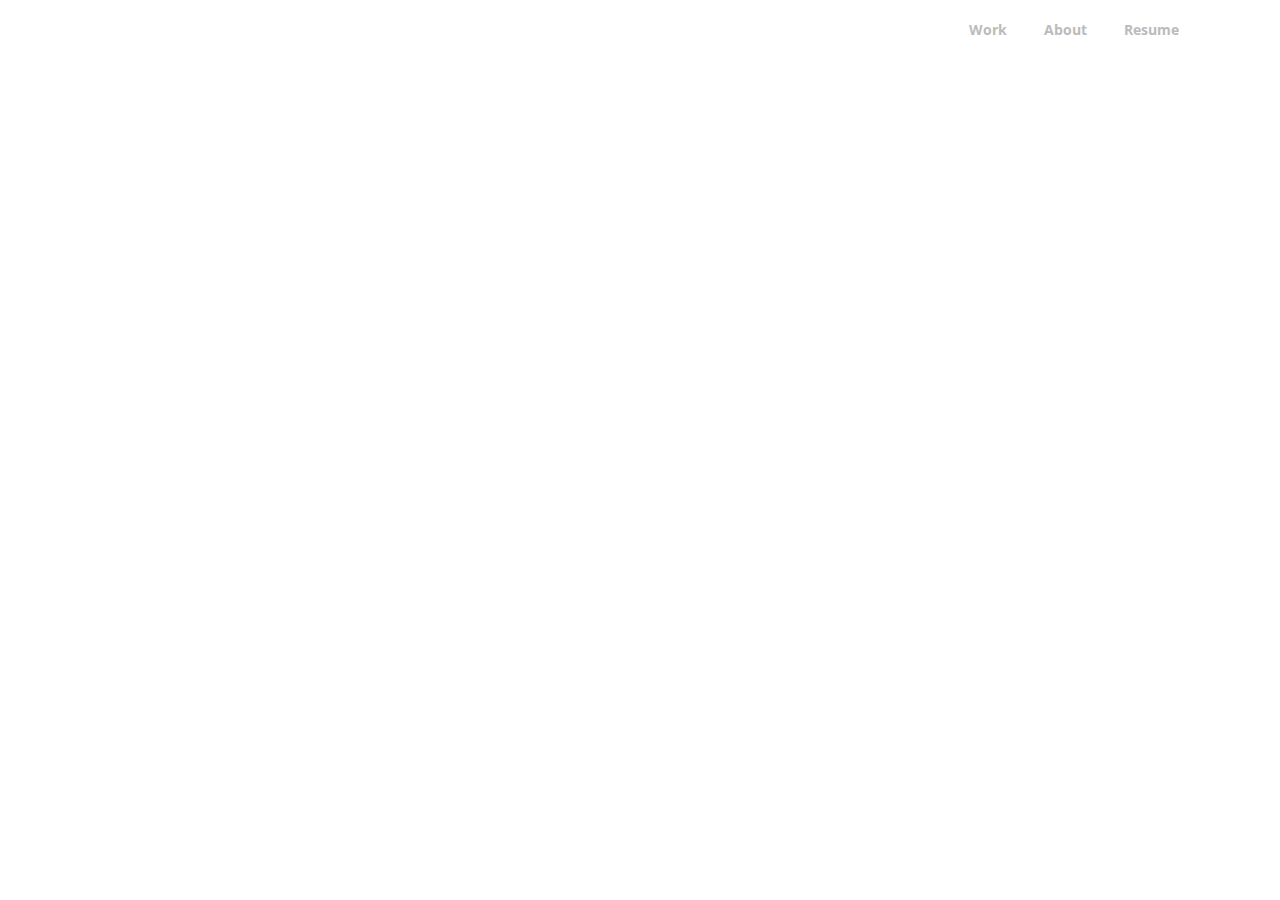
==== _index.html @ 9c85cb80 "new homepage" ====
<!DOCTYPE html>
<html>
<head>

    <!-- Global site tag (gtag.js) - Google Analytics -->
    <script async src="https://www.googletagmanager.com/gtag/js?id=UA-115437732-1"></script>
    <script>
        window.dataLayer = window.dataLayer || [];
        function gtag(){dataLayer.push(arguments);}
        gtag('js', new Date());

        gtag('config', 'UA-115437732-1');
    </script>



    <meta charset="UTF-8">
    <meta name="viewport" content="width=device-width, initial-scale=1.0, maximum-scale=1, user-scalable=no">
    <meta http-equiv="X-UA-Compatible" content="IE=edge" >
    <meta content="Hi, My name is Mary Le" name="description"/>
    <meta content="Mary Le, Product Designer, Frontend Web Developer, UX Researcher, UI Designer, UX designer, Design" name="keywords"/>

    <title>Mary Le</title>

    <link rel="icon" href="/favicon.ico" type="image/x-icon">

    <!--<link rel="stylesheet" href="https://maxcdn.bootstrapcdn.com/bootstrap/3.3.7/css/bootstrap.min.css" integrity="sha384-BVYiiSIFeK1dGmJRAkycuHAHRg32OmUcww7on3RYdg4Va+PmSTsz/K68vbdEjh4u" crossorigin="anonymous">-->
    <link rel="stylesheet" href="css/bootstrap.css" />
    <link href="//netdna.bootstrapcdn.com/font-awesome/4.0.0/css/font-awesome.css" rel="stylesheet">
    <link rel="stylesheet" type="text/css" href="//cdn.jsdelivr.net/jquery.slick/1.6.0/slick.css"/>

    <link rel="stylesheet" href="css/keyframes.css" />
    <link rel="stylesheet" href="css/style.css" />
    <link rel="stylesheet" href="css/stylesheet.css" />
    <link rel="stylesheet" href="css/globalstyle.css" />
    <link rel="stylesheet" href="css/prettyPhoto.css" />
    <link rel="stylesheet" href="css/spacing.css" />


    <script src="lightbox/js/jquery-1.11.0.min.js"></script>
    <script src="lightbox/js/lightbox.min.js"></script>
    <link href="lightbox/css/lightbox.css" rel="stylesheet" />
    <!-- HTML5 shim and Respond.js IE8 support of HTML5 elements and media queries -->
    <!--[if lt IE 9]>
    <script src="js/html5shiv.js"></script>
    <script src="js/respond.min.js"></script>
    <![endif]-->
</head>

<body data-spy="scroll" data-target="#my-nav" id="cbp-so-scroller">


<!-- Navigation Bar -->
<div class="navbar navbar-fixed-top">
    <div class="container">

        <div class="navbar-header">
            <button type="button" class="navbar-toggle" data-toggle="collapse" data-target=".navbar-collapse">
                <span class="icon-bar"></span>
                <span class="icon-bar"></span>
                <span class="icon-bar"></span>
            </button>
            <!--<a class="navbar-brand" href="#"><img src="images/MLlogo.png" alt="Logo"></a>-->
        </div>

        <nav id="my-nav" class="navbar-collapse collapse" role="navigation">
            <ul class="nav navbar-nav">
                <li><a href="#header">Work</a></li>
                <li><a href="aboutme.html">About</a></li>
                <li><a href="assets/mary.le.resume.pdf" target="_blank">Resume</a></li>
            </ul>
        </nav><!--/.navbar-collapse -->

    </div>
</div>
<!-- End of Navigation Bar -->

<div class="">

    <!-- Jumbotron -->
    <section class="jumbotron " id="header" data-image-zoom="zoom">
        <div class="container pad-btm-md">
            <div class="  font-grey-dark">
                <!--<h1 class="font-bold-none">Mary Le</h1>-->
                <h1 class="text-center name-logo"><img src="images/name.png" alt="Logo"></h1>
                <p class="mar-ver-md ">A UX Designer in New York City</p>
            </div>
        </div>
    </section>
    <!-- End of Jumbotron -->


    <!-- Portfolio Section -->
    <section id="portfolio" class="bg-grey-light">
        <div class="container ">

            <!--<h2 class="pad-btm-lg">Case Studies</h2>-->
            <ul id="portfolio-grid" class="row portfolio-row">
                <li class="portfolio-mix web-design border-bottom pad-ver-lg">
                    <figure class="portfolio-item font-grey-dark">
                        <div class="col-sm-5">
                            <a href="mareana.html">
                                <img class="img-responsive" src="assets/mareana/mareana-mac.png" alt="Mareana">
                            </a>
                        </div>
                        <div class="col-sm-5 col-sm-offset-1 mar-top-sm portfolio-desc-r">
                            <h3 class="mar-none">Mareana </h3>
                            <h4 class="pad-ver-sm">UX design project for on-boarding new users on qSync</h4>
                            <p class="portfolio-item-description ">I collaborated with Cornell's SC Johnson Business School and Mareana for my capstone project: using a design approach to build out a tool to service the HR industry.
                            </p>
                            <a href="mareana.html" class="custom_underline mar-ver-sm">
                                <span class="font-green font-bold-400">View Case</span>
                            </a>
                        </div>

                    </figure>

                </li>

                <li class="portfolio-mix web-design border-bottom pad-ver-lg">
                    <figure class="portfolio-item font-grey-dark">
                        <div class="col-sm-5">
                            <a href="takeyourpick.html">
                                <img class="img-responsive" src="assets/achievers/takeyourpick/TYP-whole.png" alt="Take Your Pick">
                            </a>
                        </div>
                        <div class="col-sm-5 col-sm-offset-1  portfolio-desc-r">
                            <h3 class="">Achievers</h3>
                            <h4 class="pad-ver-sm">Product design for a survey application</h4>
                            <p class="portfolio-item-description">"Take Your Pick" is a mobile and tablet survey application for Achiever's marketing team to use at events to gather attendees' information.
                                The product design process for this case goes through the 5 steps of design thinking: empathy, define, ideate, prototype, and test.
                            </p>
                            <a href="takeyourpick.html" class="custom_underline mar-ver-sm">
                                <span class="font-green font-bold-400">View Case</span>
                            </a>
                        </div>

                    </figure>

                </li>

                <li class="portfolio-mix web-design border-bottom pad-ver-lg">
                    <figure class="portfolio-item font-grey-dark">
                        <div class="col-sm-5">
                            <a href="MAdashboard.html">
                                <img class="img-responsive" src="assets/mobileaction/dashboard/MADash-whole.png" alt="Mobile Action Dashboard">
                            </a>
                        </div>
                        <div class="col-sm-5 col-sm-offset-1  portfolio-desc-r">
                            <h3 class="">Mobile Action</h3>
                            <h4 class="pad-ver-sm">Product redesign for a dashboard</h4>
                            <p class="portfolio-item-description">Mobile Action's Dashboard allows users to see an app's ranking and visibility in the Apple App Store and the Google Play Store.
                                The product design process for this project uses the "Double Diamond" design approach.
                            </p>
                            <a href="MAdashboard.html" class="custom_underline mar-ver-sm">
                                <span class="font-green font-bold-400">View Case</span>
                            </a>
                        </div>

                    </figure>
                </li>

                <li class="portfolio-mix web-design pad-ver-lg">
                    <figure class="portfolio-item font-grey-dark">
                        <div class="col-sm-5">
                            <img class="img-responsive img-center" src="images/spotify.png" alt="Spotify">
                        </div>
                        <div class="col-sm-5 col-sm-offset-1  portfolio-desc-r">
                            <h3 class="">Spotify</h3>
                            <h4 class="pad-ver-sm">Concept design for experiencing music simultaneously with friends</h4>
                            <p class="portfolio-item-description">Spotify is a music experience. What Spotify users would like to see next is the capability to socially connect, collaborate, and experience music together at any given time — despite the distance.
                                This case study explores possible designs concepts for sharing and experiencing music on another level.
                            </p>
                            <div type="" class="btn-null mar-ver-sm">Coming Soon</div>
                        </div>
                    </figure>
                </li>

            </ul>
        </div>

        <div class="footer pad-ver-md">
            <div class="container">
                <p class="h5 font-light">Website © 2018 Mary Le</p>
            </div>
        </div>

    </section>
    <!-- End of Portfolio Section -->

</div>

</div>




<!-- Footer -->
<!--<div class="footer">-->
<!--<div class="container">-->
<!--<p class="h5 font-light">Website © 2018 Mary Le</p>-->
<!--</div>-->
<!--</div>-->

<!--<div class="scrolltotop">-->
<!--<i class="fa fa-chevron-up"></i>-->
<!--</div>-->
<!--End of Footer-->


<!-- Bootstrap core JavaScript
================================================== -->
<!-- Placed at the end of the document so the pages load faster -->

<script src="http://code.jquery.com/jquery-latest.min.js" type="text/javascript"></script>
<script src="js/bootstrap.js"></script>
<script type="text/javascript" src="js/modernizr.custom.28468.js"></script>
<script type="text/javascript" src="js/jquery.cslider.js"></script>
<script type="text/javascript" src="js/jquery.easing.1.3.js"></script>
<script type="text/javascript" src="js/jquery.mixitup.js"></script>
<script type="text/javascript" src="js/jquery.prettyPhoto.js"></script>
<script type="text/javascript" src="js/cbpScroller.js"></script>
<script type="text/javascript" src="js/classie.js"></script>
<script type="text/javascript" src="js/scripts.js"></script>

<script async defer src="//www.instagram.com/embed.js"></script>

</body>
</html>
---- css/keyframes.css ----
/* ==========================================================================
   Key Frames
   ========================================================================== */

/* make keyframes that tell the start state and the end state of our object */
@-webkit-keyframes fadeIn { from { opacity:0; } to { opacity:1; } }
@-moz-keyframes fadeIn { from { opacity:0; } to { opacity:1; } }
@keyframes fadeIn { from { opacity:0; } to { opacity:1; } }


.pageFade {
    opacity:0;  /* make things invisible upon start */
    -webkit-animation:fadeIn ease 1;  /* call our keyframe named fadeIn, use animation ease-in and repeat it only 1 time */
    -moz-animation:fadeIn ease 1;
    animation:fadeIn ease 1;

    -webkit-animation-fill-mode:forwards;  /* this makes sure that after animation is done we remain at the last keyframe value (opacity: 1)*/
    -moz-animation-fill-mode:forwards;
    animation-fill-mode:forwards;

    -webkit-animation-duration:1s;
    -moz-animation-duration:1s;
    animation-duration:1s;
}

.slide-up-fade-in{
    animation: slide-up-fade-in ease 1s;
    animation-iteration-count: 1;
    transform-origin: 50% 50%;
    animation-fill-mode:forwards; /*when the spec is finished*/
    -webkit-animation: slide-up-fade-in ease 1s;
    -webkit-animation-iteration-count: 1;
    -webkit-transform-origin: 50% 50%;
    -webkit-animation-fill-mode:forwards; /*Chrome 16+, Safari 4+*/
    -moz-animation: slide-up-fade-in ease 1s;
    -moz-animation-iteration-count: 1;
    -moz-transform-origin: 50% 50%;
    -moz-animation-fill-mode:forwards; /*FF 5+*/
    -o-animation: slide-up-fade-in ease 1s;
    -o-animation-iteration-count: 1;
    -o-transform-origin: 50% 50%;
    -o-animation-fill-mode:forwards; /*Not implemented yet*/
    -ms-animation: slide-up-fade-in ease 1s;
    -ms-animation-iteration-count: 1;
    -ms-transform-origin: 50% 50%;
    -ms-animation-fill-mode:forwards; /*IE 10+*/

    opacity:0;
    opacity: 1\9;

}


@keyframes slide-up-fade-in{
    0% {
        opacity:0;
        transform:  translate(0px,40px)  ;
    }
    100% {
        opacity:1;
        transform:  translate(0px,0px)  ;
    }
}

@-moz-keyframes slide-up-fade-in{
    0% {
        opacity:0;
        -moz-transform:  translate(0px,40px)  ;
    }
    100% {
        opacity:1;
        -moz-transform:  translate(0px,0px)  ;
    }
}

@-webkit-keyframes slide-up-fade-in {
    0% {
        opacity:0;
        -webkit-transform:  translate(0px,40px)  ;
    }
    100% {
        opacity:1;
        -webkit-transform:  translate(0px,0px)  ;
    }
}

@-o-keyframes slide-up-fade-in {
    0% {
        opacity:0;
        -o-transform:  translate(0px,40px)  ;
    }
    100% {
        opacity:1;
        -o-transform:  translate(0px,0px)  ;
    }
}

@-ms-keyframes slide-up-fade-in {
    0% {
        opacity:0;
        -ms-transform:  translate(0px,40px)  ;
    }
    100% {
        opacity:1;
        -ms-transform:  translate(0px,0px)  ;
    }
}

/* ==========================================================================
    End Key Frames
   ========================================================================== */
---- css/style.css ----
@import url(http://fonts.googleapis.com/css?family=Open+Sans:300italic,400italic,600italic,700italic,800italic,400,600,700,800,300);

@import url(http://fonts.googleapis.com/css?family=Ubuntu:300,400,500,700);

@import url(https://fonts.googleapis.com/css?family=Merriweather:300,400,700,900);
/*
Theme Name:         Planus
Description:        Planus is a clean and minimal html one page to display your work.
Version:            1.0.0
Author:             Pixelglow
Author URI:         http://creativemarket.com/stefusilviu

*/
/* ---------- FONTS ---------- */
/* ---------- PARAMETRIC MIXINS ---------- */
/* VARIABLES */
/* ==========================================================================
   General Styles
   ========================================================================== */
body {
  font-family: 'Open Sans', sans-serif;
  /*font-weight: 100;*/

  font-size: 15px;
  line-height: 1.5em;
  height: 100%;
  width: 100%;
  margin: 0px auto;
  position: absolute;
  top: 0px;
  left: 0px;
  bottom: 0px;
  overflow-x: hidden;
}
h1,
h2,
h3,
h4,
h5,
h6 {
  font-family: 'Merriweather', serif;
}
.h1,
.h2,
.h3,
.h4,
.h5,
.h6 {
  font-family: "Open Sans", sans-serif;
  font-weight: 500;
  line-height: 1.1;
}
h1 {
  font-size: 2.888888888888889em;
  text-transform: uppercase;
  /*font-weight: 700;*/
  /*font-weight: 500;*/
  /*text-shadow: 0 2px 0 rgba(0, 0, 0, 0.1);*/
}
a {
  color: #717171;
  text-decoration: none;
  -webkit-transition: all 0.2s ease-out;
  -moz-transition: all 0.2s ease-out;
  -o-transition: all 0.2s ease-out;
  transition: all 0.2s ease-out;
}
a:hover {
  text-decoration: none;
  color: #3e3e3e;
}
.btn-outline-white {
  -webkit-border-radius: 4px;
  border-radius: 4px;
  -moz-background-clip: padding;
  -webkit-background-clip: padding-box;
  background-clip: padding-box;
  border: 2px solid #fff;
}
.btn-outline-white:hover {
  background-color: #fff;
}
.btn-big {
  font-size: 0.875em;
  text-transform: uppercase;
  font-weight: 600;
  padding: 12px 40px;
}
.btn-small {
  font-size: 0.875em;
  text-transform: none;
  font-weight: 600;
  padding: 6px 20px;
}
.round-outline {
  -webkit-border-radius: 50%;
  border-radius: 50%;
  -moz-background-clip: padding;
  -webkit-background-clip: padding-box;
  background-clip: padding-box;
  /*border: 2px solid #fff;*/
  border: 2px solid #6c9572;
  display: inline-block;
}
.round-outline .round-photo {
  -webkit-border-radius: 50%;
  border-radius: 50%;
  -moz-background-clip: padding;
  -webkit-background-clip: padding-box;
  background-clip: padding-box;
  margin: 4px;
}
.icon-outline i {
  font-size: 2em;
  width: 60px;
  height: 60px;
  border: 2px solid #9DE0AD;
  -webkit-border-radius: 50%;
  border-radius: 50%;
  -moz-background-clip: padding;
  -webkit-background-clip: padding-box;
  background-clip: padding-box;
  background-color: transparent;
  line-height: 56px;
  color: #9DE0AD;
  -webkit-transition: all 0.4s ease-out;
  -moz-transition: all 0.4s ease-out;
  -o-transition: all 0.4s ease-out;
  transition: all 0.4s ease-out;
}
.icon-outline i:hover {
  background-color: #9DE0AD;
  color: #fff;
  border: 2px solid #fff;
}
/* ----- CSS for scroll revealler ----- */
.cbp-so-scroller {
  overflow: hidden;
}
/* Clear floats of children */
.cbp-so-section:before,
.cbp-so-section:after {
  content: " ";
  display: table;
}
.cbp-so-section:after {
  clear: both;
}
/* Text styling */
/* Sides */
.cbp-so-side {
  overflow: hidden;
  min-height: 12em;
  -webkit-transition: -webkit-transform 1s, opacity 0.75s;
  -moz-transition: -moz-transform 1s, opacity 0.75s;
  transition: transform 1s, opacity 0.75s;
}
/* Clear floats of children */
.cbp-so-side:before,
.cbp-so-side:after {
  content: " ";
  display: table;
}
.cbp-so-side:after {
  clear: both;
}
.cbp-so-side-bottom {
  text-align: inherit;
}
.cbp-so-side-top {
  text-align: inherit;
}
.cbp-so-side-bottom img {
  float: inherit;
}
.cbp-so-side-top img {
  float: inherit;
}
/* Initial state (hidden or anything else) */
.cbp-so-init .cbp-so-side {
  opacity: 0;
}
.cbp-so-init .cbp-so-side-top {
  -webkit-transform: translateY(40px);
  -moz-transform: translateY(40px);
  transform: translateY(40px);
}
.cbp-so-init .cbp-so-side-bottom {
  -webkit-transform: translateY(-40px);
  -moz-transform: translateY(-40px);
  transform: translateY(-40px);
}
/* Animated state */
/* add you final states (transition) or your effects (animations) for each side */
.cbp-so-section.cbp-so-animate .cbp-so-side-top,
.cbp-so-section.cbp-so-animate .cbp-so-side-bottom {
  -webkit-transform: translateY(0px);
  -moz-transform: translateY(0px);
  transform: translateY(0px);
  opacity: 1;
}
/*For example, add a delay for the bottom side:*/
.cbp-so-section.cbp-so-animate .cbp-so-side-bottom .cbp-so-side-top {
  -webkit-transition-delay: 1.8s;
  -moz-transition-delay: 1.8s;
  transition-delay: 1.8s;
}
/* ==========================================================================
   Navigation Bar
   ========================================================================== */
.navbar {
  height: auto;
  background-color: #ffffff;
  /*-webkit-box-shadow: 0 4px 0 rgba(0, 0, 0, 0.1);*/
  /*-moz-box-shadow: 0 4px 0 rgba(0, 0, 0, 0.1);*/
  /*box-shadow: 0 4px 0 rgba(0, 0, 0, 0.1);*/
  z-index: 3000;
  /*padding: 30px 0; VER.A */
  padding: 10px 0;
  -webkit-transition: all .5s ease-out;
  -moz-transition: all .5s ease-out;
  -o-transition: all .5s ease-out;
  transition: all .5s ease-out;
  opacity: 1;
  /*top: -100px;*/
}
.navbar .navbar-nav {
  float: none;
  margin: 10px 0;
}
.navbar .navbar-nav li {
  display: block;
  -webkit-transition: all 0.2s ease-out;
  -moz-transition: all 0.2s ease-out;
  -o-transition: all 0.2s ease-out;
  transition: all 0.2s ease-out;
  margin-left: 5px;
}
.navbar .navbar-nav li a {
  font-family: "Open Sans", sans-serif;
  font-size: 14px;
  line-height: 20px;
  display: block;
  margin: 0;
  padding: 12px 16px;
  color: #fff;
  outline: none;
  -webkit-border-radius: 4px;
  border-radius: 4px;
  -moz-background-clip: padding;
  -webkit-background-clip: padding-box;
  background-clip: padding-box;
}

/* for logo */
.navbar a.navbar-brand img {
  height: auto;
  margin-top: 3px;
  height: 36px;
}


/* end logo */

.navbar .navbar-nav li a:hover {
  background-color: #fff;
  outline: none;
  color: #5F9A73;
}

.navbar .navbar-nav li a:focus {
  background-color: transparent;
  outline: none;
}
.navbar .navbar-nav li:hover {
  background-color: #fff;
  color: #111111;
  -webkit-border-radius: 4px;
  border-radius: 4px;
  -moz-background-clip: padding;
  -webkit-background-clip: padding-box;
  background-clip: padding-box;
}
.navbar .navbar-nav .active {
  color: #111111;
  font-weight: bold;
  -webkit-border-radius: 4px;
  border-radius: 4px;
  -moz-background-clip: padding;
  -webkit-background-clip: padding-box;
  background-clip: padding-box;
  -webkit-transition: all 0.2s ease-out;
  -moz-transition: all 0.2s ease-out;
  -o-transition: all 0.2s ease-out;
  transition: all 0.2s ease-out;
}
.navbar .navbar-nav .active a {
  background-color: #fff;
  color: #515151;
}

.navbar .navbar-nav .active a:hover {
  color: #5F9A73;
}

.navbar .navbar-brand {
  margin: 0 0 0 15px;
  padding: 0;
}
.navbar .navbar-toggle {
  margin-top: 3px;
  margin-bottom: 3px;
  border: 1px solid #bebebe;
  border-radius: 4px;
  outline: none;
  -webkit-transition: all 0.2s ease-out;
  -moz-transition: all 0.2s ease-out;
  -o-transition: all 0.2s ease-out;
  transition: all 0.2s ease-out;
}
.navbar .navbar-toggle:hover {
  background-color: #717171;
  border: 1px solid #717171;
}
.navbar .navbar-toggle:hover .icon-bar {
  background-color: #fff;
  -webkit-transition: all 0.2s ease-out;
  -moz-transition: all 0.2s ease-out;
  -o-transition: all 0.2s ease-out;
  transition: all 0.2s ease-out;
}
.navbar .navbar-toggle .icon-bar {
  background-color: #8b8b8b;
}
.navbar .navbar-collapse {
  /*background-color: rgba(0, 0, 0, 0.96); original*/
  background-color: #303030;
  text-align: center;
  -webkit-box-shadow: inset 0 4px 0 rgba(0, 0, 0, 0.5);
  -moz-box-shadow: inset 0 4px 0 rgba(0, 0, 0, 0.5);
  box-shadow: inset 0 4px 0 rgba(0, 0, 0, 0.5);
  margin-top: 15px;
}
.minified {
  top: 0;
  /*opacity: 0.95;*/
  padding: 15px 0;
  -webkit-transition: all 0.4s ease-out;
  -moz-transition: all 0.4s ease-out;
  -o-transition: all 0.4s ease-out;
  transition: all 0.4s ease-out;
}
/* ==========================================================================
   Jumbotron Section
   ========================================================================== */
.jumbotron {
  /*padding: 150px 0 60px; original*/
  padding: 60px 0 60px;
  margin-top: 0;
  margin-bottom: 0;
  /*background: transparent url('../images/bg-thailand-50.jpg') bottom;*/
  background-size: cover;
  background-repeat: no-repeat;
  background-color: transparent;
  font-size: 1em;
  height: auto;
  overflow: hidden;
  font-family: 'Merriweather', sans-serif;
  /*-webkit-box-shadow: inset 0 0 4px 0 rgba(0, 0, 0, 0.1);*/
  /*-moz-box-shadow: inset 0 0 4px 0 rgba(0, 0, 0, 0.1);*/
  /*box-shadow: inset 0 0 4px 0 rgba(0, 0, 0, 0.1);*/
}
.jumbotron .container {
  text-align: center;
}
.jumbotron h1 {
  /*color: #fff;*/
  /*font-size: 2.888888888888889em; original*/
  font-size: 3em;
  margin-top: 40px;
  margin-bottom: 20px;
  padding-top: 80px;
  opacity: 0;
  /*text-shadow: 0 1px 2px rgba(0, 0, 0, 0.5);*/
}
.jumbotron p {
  font-size: 1.25em;
  line-height: 1.333333333333333em;
  /*color: #ffffff;*/
  /*text-shadow: 0 1px 2px rgba(0, 0, 0, 0.5);*/
  /*font-weight: 500;*/
  margin-bottom: 40px;
  opacity: 0;
}
.jumbotron p .btn {
  color: #fff;
  text-shadow: 0 0 0 rgba(0, 0, 0, 0);
}
.jumbotron p .btn:hover {
  color: #547980;
}
.jumbotron #header-photo {
  opacity: 0;
  margin-top: -100px;
}
/* ==========================================================================
   About Me Section
   ========================================================================== */
#about {
  text-align: center;
  padding: 100px 0;
  -webkit-box-shadow: inset 0 4px 0 rgba(0, 0, 0, 0.1);
  -moz-box-shadow: inset 0 4px 0 rgba(0, 0, 0, 0.1);
  box-shadow: inset 0 4px 0 rgba(0, 0, 0, 0.1);
}
#about h1 {
  margin: 0 0 40px 0;
  color: #547980;
}
#about .round-outline {
  border: 2px solid #e4e4e4;
  margin-bottom: 40px;
  -webkit-transition: all 0.3s ease-out;
  -moz-transition: all 0.3s ease-out;
  -o-transition: all 0.3s ease-out;
  transition: all 0.3s ease-out;
  height: 164px;
  width: 164px;
}
#about .round-outline:hover {
  border: 2px solid #fff;
}
#about .round-outline .round-photo-anchor {
  position: relative;
  display: inline-block;
}
#about .round-outline .round-photo-anchor img {
  -webkit-border-radius: 50%;
  border-radius: 50%;
  -moz-background-clip: padding;
  -webkit-background-clip: padding-box;
  background-clip: padding-box;
}
#about .round-outline .round-photo-anchor .round-caption-bg {
  background-color: #9DE0AD;
  height: 90%;
  width: 90%;
  margin: 5%;
  position: absolute;
  top: 20px;
  left: 20px;
  -webkit-border-radius: 50%;
  border-radius: 50%;
  -moz-background-clip: padding;
  -webkit-background-clip: padding-box;
  background-clip: padding-box;
  opacity: 0;
  -webkit-transition: all 0.3s ease-out;
  -moz-transition: all 0.3s ease-out;
  -o-transition: all 0.3s ease-out;
  transition: all 0.3s ease-out;
  transition-delay: 0.2s;
  -webkit-transition-delay: 0.2s;
}
#about .round-outline .round-photo-anchor i {
  position: absolute;
  width: 100%;
  top: 0;
  left: 0;
  text-align: center;
  opacity: 0;
  -webkit-transition: all 0.2s ease-out;
  -moz-transition: all 0.2s ease-out;
  -o-transition: all 0.2s ease-out;
  transition: all 0.2s ease-out;
  color: #fff;
}
#about .round-outline .round-photo-anchor:hover .round-caption-bg {
  opacity: 0.8;
  top: 0;
  left: 0;
  -webkit-transition: all 0.3s ease-out;
  -moz-transition: all 0.3s ease-out;
  -o-transition: all 0.3s ease-out;
  transition: all 0.3s ease-out;
  transition-delay: 0s;
  -webkit-transition-delay: 0s;
}
#about .round-outline .round-photo-anchor:hover i {
  top: 45%;
  opacity: 0.75;
  transition-delay: 0.2s;
  -webkit-transition-delay: 0.2s;
}
#about .round-outline .round-photo-anchor:hover i:hover {
  opacity: 1;
  -webkit-transition: all 0.3s ease-out;
  -moz-transition: all 0.3s ease-out;
  -o-transition: all 0.3s ease-out;
  transition: all 0.3s ease-out;
  transition-delay: 0s;
  -webkit-transition-delay: 0s;
}
#about .social-icons {
  margin-top: 20px;
}
#about .social-icons .icon-social {
  height: 60px;
  width: 60px;
  text-indent: 500px;
  display: inline-block;
  overflow: hidden;
  -webkit-border-radius: 50%;
  border-radius: 50%;
  -moz-background-clip: padding;
  -webkit-background-clip: padding-box;
  background-clip: padding-box;
  border: 2px solid #9DE0AD;
  margin-top: 20px;
}
#about .social-icons .icon-facebook {
  background: #ffffff url('../img/icon-facebook-red.png') center center no-repeat;
}
#about .social-icons .icon-facebook:hover {
  background: #9DE0AD url('../img/icon-facebook-white.png') center center no-repeat;
}
#about .social-icons .icon-twitter {
  background: #ffffff url('../img/icon-twitter-red.png') center center no-repeat;
}
#about .social-icons .icon-twitter:hover {
  background: #9DE0AD url('../img/icon-twitter-white.png') center center no-repeat;
}
#about .social-icons .icon-skype {
  background: #ffffff url('../img/icon-skype-red.png') center center no-repeat;
}
#about .social-icons .icon-skype:hover {
  background: #9DE0AD url('../img/icon-skype-white.png') center center no-repeat;
}
#about .social-icons .icon-dribbble {
  background: #ffffff url('../img/icon-dribbble-red.png') center center no-repeat;
}
#about .social-icons .icon-dribbble:hover {
  background: #9DE0AD url('../img/icon-dribbble-white.png') center center no-repeat;
}

#contact .social-icons {
  margin-top: 20px;
}
#contact .social-icons .icon-social {
  height: 60px;
  width: 60px;
  text-indent: 500px;
  display: inline-block;
  overflow: hidden;
  -webkit-border-radius: 50%;
  border-radius: 50%;
  -moz-background-clip: padding;
  -webkit-background-clip: padding-box;
  background-clip: padding-box;
  border: 2px solid #ffffff;
  margin-top: 20px;
}
#contact .social-icons .icon-facebook {
  background: #ffffff url('../img/icon-facebook-red.png') center center no-repeat;
}
#contact .social-icons .icon-facebook:hover {
  background: #9DE0AD url('../img/icon-facebook-white.png') center center no-repeat;
}
#contact .social-icons .icon-twitter {
  background: #ffffff url('../img/icon-twitter-red.png') center center no-repeat;
}
#contact .social-icons .icon-twitter:hover {
  background: #9DE0AD url('../img/icon-twitter-white.png') center center no-repeat;
}
#contact .social-icons .icon-skype {
  background: #ffffff url('../img/icon-skype-red.png') center center no-repeat;
}
#contact .social-icons .icon-skype:hover {
  background: #9DE0AD url('../img/icon-skype-white.png') center center no-repeat;
}
#contact .social-icons .icon-dribbble {
  background: #ffffff url('../img/icon-dribbble-red.png') center center no-repeat;
}
#contact .social-icons .icon-dribbble:hover {
  background: #9DE0AD url('../img/icon-dribbble-white.png') center center no-repeat;
}
/* ==========================================================================
   Services Section
   ========================================================================== */
#services {
  background-color: #594f4f;
  text-align: center;
  padding: 100px 0;
  color: #fff;
  -webkit-box-shadow: inset 0 4px 0 rgba(0, 0, 0, 0.1);
  -moz-box-shadow: inset 0 4px 0 rgba(0, 0, 0, 0.1);
  box-shadow: inset 0 4px 0 rgba(0, 0, 0, 0.1);
}
#services h1 {
  margin: 0 0 40px 0;
  color: #fff;
}
#services h2 {
  font-size: 1.444444444444444em;
  font-weight: bold;
  -webkit-transition: all 0.2s ease-out;
  -moz-transition: all 0.2s ease-out;
  -o-transition: all 0.2s ease-out;
  transition: all 0.2s ease-out;
  text-shadow: 0 0 0 rgba(0, 0, 0, 0);
}
#services h2 a {
  color: #fff;
}
#services .service-icon {
  margin-top: 40px;
  height: 80px;
  width: 80px;
  display: inline-block;
  background-color: #9DE0AD;
  -webkit-border-radius: 50%;
  border-radius: 50%;
  -moz-background-clip: padding;
  -webkit-background-clip: padding-box;
  background-clip: padding-box;
  -webkit-box-shadow: inset 0 0 0 50px #9DE0AD;
  -moz-box-shadow: inset 0 0 0 50px #9DE0AD;
  box-shadow: inset 0 0 0 50px #9DE0AD;
  -webkit-transition: all 0.2s ease-out;
  -moz-transition: all 0.2s ease-out;
  -o-transition: all 0.2s ease-out;
  transition: all 0.2s ease-out;
}
#services .service-icon i {
  font-size: 4em;
  line-height: 80px;
  width: 100%;
  height: 100%;
  -webkit-transition: all 0.2s ease-out;
  -moz-transition: all 0.2s ease-out;
  -o-transition: all 0.2s ease-out;
  transition: all 0.2s ease-out;
}
#services .service-description {
  font-size: 0.7777777777777778em;
  line-height: 1.5em;
}
#services .service-column {
  cursor: default;
  -webkit-transition: all 0.2s ease-out;
  -moz-transition: all 0.2s ease-out;
  -o-transition: all 0.2s ease-out;
  transition: all 0.2s ease-out;
  -webkit-border-radius: 4px;
  border-radius: 4px;
  -moz-background-clip: padding;
  -webkit-background-clip: padding-box;
  background-clip: padding-box;
  -webkit-box-shadow: 0 0 0 rgba(0, 0, 0, 0);
  -moz-box-shadow: 0 0 0 rgba(0, 0, 0, 0);
  box-shadow: 0 0 0 rgba(0, 0, 0, 0);
}
#services .service-column:hover {
  background-color: #547980;
  -webkit-box-shadow: 0 0 2px rgba(0, 0, 0, 0.5);
  -moz-box-shadow: 0 0 2px rgba(0, 0, 0, 0.5);
  box-shadow: 0 0 2px rgba(0, 0, 0, 0.5);
}
#services .service-column:hover .service-icon {
  background-color: #fff;
  -webkit-box-shadow: inset 0 0 0 0 #9DE0AD;
  -moz-box-shadow: inset 0 0 0 0 #9DE0AD;
  box-shadow: inset 0 0 0 0 #9DE0AD;
  margin-top: 30px;
  -webkit-transition: all 0.3s ease-out;
  -moz-transition: all 0.3s ease-out;
  -o-transition: all 0.3s ease-out;
  transition: all 0.3s ease-out;
}
#services .service-column:hover h2 {
  margin-top: 30px;
  margin-bottom: 30px;
  text-shadow: 0 1px 2px rgba(0, 0, 0, 0.5);
  -webkit-transition: all 0.3s ease-out;
  -moz-transition: all 0.3s ease-out;
  -o-transition: all 0.3s ease-out;
  transition: all 0.3s ease-out;
}
#services .service-column:hover i {
  text-align: center;
  font-size: 3em;
  line-height: 80px;
  width: 100%;
  height: 100%;
  color: #547980;
  -webkit-transition: all 0.3s ease-out;
  -moz-transition: all 0.3s ease-out;
  -o-transition: all 0.3s ease-out;
  transition: all 0.3s ease-out;
}
/* ==========================================================================
   Portfolio Section
   ========================================================================== */
#portfolio {
  /*font-family: "Book Antiqua", sans-serif;*/
  text-align: center;
  /*padding: 100px 0; original*/
  /*padding-top: 100px;*/
  /*upper border*/
    /*-webkit-box-shadow: inset 0 4px 0 rgba(0, 0, 0, 0.1);*/
    /*-moz-box-shadow: inset 0 4px 0 rgba(0, 0, 0, 0.1);*/
    /*box-shadow: inset 0 4px 0 rgba(0, 0, 0, 0.1);*/
  /*bottom border*/
    /*-webkit-box-shadow: inset 0 0 4px 0 rgba(0, 0, 0, 0.1);*/
    /*-moz-box-shadow: inset 0 0 4px 0 rgba(0, 0, 0, 0.1);*/
    /*box-shadow: inset 0 0 4px 0 rgba(0, 0, 0, 0.1);*/
  opacity: 0;
}
#portfolio h1 {
  margin: 0 0 40px 0;
  /*color: #45ADA8; original*/
  color: #4aaca7;
}
#portfolio h3 {
  font-size: 1.2em;
  font-weight: 400;
  /*font-family: "Book Antiqua", sans-serif;*/
}
#portfolio h4 {
  font-weight: 100;
  line-height: 27px;
  font-size: .9em;
}

.border-bottom {
  border-bottom: 2px solid rgba(0, 0, 0, .1);
}
#portfolio .portfolio-desc-r {
  text-align: left;
  padding-left: 50px;
}
#portfolio .portfolio-desc-l {
  text-align: right;
  padding-right: 50px;
}
#portfolio .cat-list {
  text-align: center;
  list-style-type: none;
  margin-bottom: 40px;
  width: 100%;
  padding: 0;
}
#portfolio .cat-list li {
  display: block;
  margin-bottom: 10px;
  padding: 10px;
}
#portfolio .cat-list .active {
  background-color: #9DE0AD;
  color: #fff;
}
#portfolio .resp-btn {
  height: 42px;
  width: 42px;
  background: red;
  display: none;
}
#portfolio .portfolio-row {
  /*margin-bottom: 40px;*/
  list-style-type: none;
  height: auto;
  padding: 0;
}
#portfolio .portfolio-row .portfolio-mix {
  opacity: 0;
  display: none;
}



#portfolio .portfolio-row .portfolio-mix .portfolio-item a {
  display: inline-block;
  position: relative;
  /*-webkit-transition: all 0.4s ease-out;*/
  /*-moz-transition: all 0.4s ease-out;*/
  /*-o-transition: all 0.4s ease-out;*/
  /*transition: all 0.4s ease-out;*/
  /*-webkit-border-radius: 4px;*/
  /*border-radius: 4px;*/
  /*-moz-background-clip: padding;*/
  /*-webkit-background-clip: padding-box;*/
  /*background-clip: padding-box;*/
}
#portfolio .portfolio-row .portfolio-mix .portfolio-item a img {
  /*-webkit-border-radius: 4px;*/
  /*border-radius: 4px;*/
  /*-moz-background-clip: padding;*/
  /*-webkit-background-clip: padding-box;*/
  /*background-clip: padding-box;*/
  /*-webkit-box-shadow: 0 1px 2px rgba(0, 0, 0, 0.5);*/
  /*-moz-box-shadow: 0 1px 2px rgba(0, 0, 0, 0.5);*/
  /*box-shadow: 0 1px 2px rgba(0, 0, 0, 0.5);*/
}


#portfolio .portfolio-row .portfolio-mix .portfolio-item a .caption-bg {
  position: absolute;
  top: 20px;
  left: 20px;
  width: 100%;
  height: 100%;
  background-color: transparent;
  -webkit-border-radius: 4px;
  border-radius: 4px;
  -moz-background-clip: padding;
  -webkit-background-clip: padding-box;
  background-clip: padding-box;
  opacity: 0;
  -webkit-transition: all 0.2s ease-out;
  -moz-transition: all 0.2s ease-out;
  -o-transition: all 0.2s ease-out;
  transition: all 0.2s ease-out;
  transition-delay: 0.4s;
  -webkit-transition-delay: 0.4s;
  -webkit-box-shadow: inset 0 0 0 6px #9DE0AD, inset 0 0 0 0 #547980;
  -moz-box-shadow: inset 0 0 0 6px #9DE0AD, inset 0 0 0 0 #547980;
  box-shadow: inset 0 0 0 6px #9DE0AD, inset 0 0 0 0 #547980;
}
#portfolio .portfolio-row .portfolio-mix .portfolio-item a .caption-bg::before {
  content: '';
  position: absolute;
  top: 0;
  left: 0;
  width: 100%;
  height: 100%;
  -webkit-box-shadow: inset 0 0 0 0 #547980;
  -moz-box-shadow: inset 0 0 0 0 #547980;
  box-shadow: inset 0 0 0 0 #547980;
  -webkit-border-radius: 4px;
  border-radius: 4px;
  -moz-background-clip: padding;
  -webkit-background-clip: padding-box;
  background-clip: padding-box;
  -webkit-transition: all 0.4s ease-out;
  -moz-transition: all 0.4s ease-out;
  -o-transition: all 0.4s ease-out;
  transition: all 0.4s ease-out;
}
#portfolio .portfolio-row .portfolio-mix .portfolio-item a h3 {
  font-size: 1.111111111111111em;
  line-height: 1.2em;
  font-weight: bold;
  color: #fff;
  position: absolute;
  top: 0;
  left: 0;
  width: 100%;
  text-align: center;
  opacity: 0;
  -webkit-transition: all 0.2s ease-out;
  -moz-transition: all 0.2s ease-out;
  -o-transition: all 0.2s ease-out;
  transition: all 0.2s ease-out;
}
#portfolio .portfolio-row .portfolio-mix .portfolio-item a .portfolio-item-description {
  font-size: 0.7777777777777778em;
  line-height: 1.2em;
  font-weight: 300;
  color: #fff;
  position: absolute;
  top: 0;
  left: 0;
  width: 80%;
  margin: 0 10%;
  text-align: center;
  opacity: 0;
  -webkit-transition: all 0.2s ease-out;
  -moz-transition: all 0.2s ease-out;
  -o-transition: all 0.2s ease-out;
  transition: all 0.2s ease-out;
  transition-delay: 0.2s;
  -webkit-transition-delay: 0.2s;
}
#portfolio .portfolio-row .portfolio-mix .portfolio-item a:hover .caption-bg {
  opacity: 0.95;
  top: 0;
  left: 0;
  -webkit-transition: all 0.3s ease-out;
  -moz-transition: all 0.3s ease-out;
  -o-transition: all 0.3s ease-out;
  transition: all 0.3s ease-out;
}
#portfolio .portfolio-row .portfolio-mix .portfolio-item a:hover .caption-bg::before {
  content: '';
  -webkit-box-shadow: inset 0 0 0 160px #547980;
  -moz-box-shadow: inset 0 0 0 160px #547980;
  box-shadow: inset 0 0 0 160px #547980;
  -webkit-transition: all 0.5s ease-out;
  -moz-transition: all 0.5s ease-out;
  -o-transition: all 0.5s ease-out;
  transition: all 0.5s ease-out;
  transition-delay: 0.4s;
  -webkit-transition-delay: 0.4s;
}

#portfolio .portfolio-row .portfolio-mix .portfolio-item a:hover h3 {
  opacity: 1;
  /*top: 24%; original*/
  top: 40%;
  -webkit-transition: all 0.3s ease-out;
  -moz-transition: all 0.3s ease-out;
  -o-transition: all 0.3s ease-out;
  transition: all 0.3s ease-out;
  transition-delay: 0.3s;
  -webkit-transition-delay: 0.3s;
}

#portfolio .portfolio-row .portfolio-mix .portfolio-item a:hover .portfolio-item-description {
  opacity: 1;
  top: 54%;
  -webkit-transition: all 0.3s ease-out;
  -moz-transition: all 0.3s ease-out;
  -o-transition: all 0.3s ease-out;
  transition: all 0.3s ease-out;
  transition-delay: 0.6s;
  -webkit-transition-delay: 0.6s;
}
/*  ----------

-------------------    */

#portfolio .btn-outline-white {
  color: #9DE0AD;
  text-transform: none;
  border: 2px solid #9DE0AD;
}
#portfolio .btn-outline-white:hover {
  background-color: #9DE0AD;
  color: #fff;
}
#portfolio p .btn-outline-white {
  text-transform: uppercase;
}

#portfolio {
  transition: top 0.2s ease-in, opacity 0.2s ease-in
-webkit-transition: top 0.2s ease-in, opacity 0.2s ease-in
opacity: 0.0;
  position: relative;
  top: 20px;
}
/* ==========================================================================
   Testimonials Section
   ========================================================================== */
#testimonials {
  background-color: #ebebeb;
  text-align: center;
  padding: 100px 0;
  -webkit-box-shadow: inset 0 4px 0 rgba(0, 0, 0, 0.1);
  -moz-box-shadow: inset 0 4px 0 rgba(0, 0, 0, 0.1);
  box-shadow: inset 0 4px 0 rgba(0, 0, 0, 0.1);
}
#testimonials h1 {
  margin: 0 0 40px 0;
  color: #717171;
}
.da-slider {
  width: 100%;
  min-width: 320px;
  height: 360px;
  position: relative;
  margin: 0 auto;
  overflow: hidden;
}
.da-slide {
  position: absolute;
  width: 100%;
  height: 100%;
  top: 0px;
  left: 0px;
  text-align: left;
}
.da-slide-current {
  z-index: 1000;
}
.da-slider-fb .da-slide {
  left: 100%;
}
.da-slider-fb .da-slide.da-slide-current {
  left: 0px;
}
.da-slide .block-cite,
.da-slide blockquote,
.da-slide .da-link,
.da-slide .da-img {
  position: absolute;
  opacity: 0;
  left: 100%;
}
.da-slider-fb .da-slide .block-cite,
.da-slider-fb .da-slide blockquote,
.da-slider-fb .da-slide .da-link {
  left: 15%;
  opacity: 1;
}
.da-slider-fb .da-slide .da-img {
  left: 50%;
  opacity: 1;
}
.da-slide .block-cite {
  color: #717171;
  font-size: 14px;
  width: 70%;
  top: 130px;
  white-space: nowrap;
  z-index: 10;
  text-align: center;
  line-height: 1.5em;
}
.da-slide blockquote {
  width: 70%;
  top: 150px;
  color: #717171;
  font-size: 18px;
  line-height: 26px;
  height: auto;
  overflow: hidden;
  border: none;
  text-align: center;
}
.da-slide blockquote p {
  font-style: italic;
  font-weight: 600;
}
.da-slide .da-img {
  text-align: center;
  top: 0;
  height: 120px;
  width: 120px;
  left: 100%;
  /*50%*/

}
.da-slide .da-img .round-outline {
  border: 2px solid #547980;
  width: 116px;
  height: 116px;
  position: relative;
}
.da-slide .da-img .round-outline .round-photo {
  display: inline-block;
  width: 108px;
  height: 108px;
  position: absolute;
  top: 2px;
  left: 2px;
  margin: 0;
}
.da-slide .da-link {
  top: 270px;
  /*depends on p height*/

  border-radius: 30px;
  box-shadow: 0px 1px 1px rgba(0, 0, 0, 0.1);
  color: #fff;
  text-shadow: 1px 1px 1px rgba(0, 0, 0, 0.2);
  border: 8px solid rgba(255, 255, 255, 0.8);
  padding: 2px 20px 0px;
  font-size: 18px;
  line-height: 30px;
  width: 80px;
  text-align: center;
  background: rgba(255, 255, 255, 0.2);
}
.da-slide .da-link:hover {
  background: rgba(255, 255, 255, 0.3);
}
.da-dots {
  width: 100%;
  position: absolute;
  text-align: center;
  left: 0px;
  bottom: 0;
  z-index: 2000;
  -moz-user-select: none;
  -webkit-user-select: none;
}
.da-dots span {
  display: inline-block;
  position: relative;
  width: 12px;
  height: 12px;
  border-radius: 50%;
  background: #b4b4b4;
  margin: 3px;
  cursor: pointer;
  box-shadow: 1px 1px 1px rgba(0, 0, 0, 0.1) inset, 1px 1px 1px rgba(255, 255, 255, 0.1);
}
.da-dots span.da-dots-current:after {
  content: '';
  width: 8px;
  height: 8px;
  position: absolute;
  top: 2px;
  left: 2px;
  border-radius: 50%;
  background: #9DE0AD;
}
.da-arrows {
  -moz-user-select: none;
  -webkit-user-select: none;
}
.da-arrows span {
  position: absolute;
  top: 38px;
  height: 40px;
  width: 21px;
  cursor: pointer;
  z-index: 2000;
  opacity: 0;
  -webkit-transition: all 0.2s ease-out;
  -moz-transition: all 0.2s ease-out;
  -o-transition: all 0.2s ease-out;
  transition: all 0.2s ease-out;
}
.da-slider:hover .da-arrows span {
  opacity: 1;
  -webkit-transition: all 0.2s ease-out;
  -moz-transition: all 0.2s ease-out;
  -o-transition: all 0.2s ease-out;
  transition: all 0.2s ease-out;
}
.da-arrows-prev {
  left: 20%;
  background: transparent url('../img/arrow-left.png') no-repeat top left;
}
.da-arrows-next {
  right: 20%;
  background: transparent url('../img/arrow-right.png') no-repeat top left;
}
.da-slide-current .block-cite,
.da-slide-current blockquote,
.da-slide-current .da-link {
  left: 15%;
  opacity: 1;
}
.da-slide-current .da-img {
  left: 50%;
  margin-left: -60px;
  opacity: 1;
}
/* Animation classes and animations */
/* Slide in from the right*/
.da-slide-fromright .block-cite {
  -webkit-animation: fromRightAnim1 0.6s ease-in-out 0.8s both;
  -moz-animation: fromRightAnim1 0.6s ease-in-out 0.8s both;
  -o-animation: fromRightAnim1 0.6s ease-in-out 0.8s both;
  -ms-animation: fromRightAnim1 0.6s ease-in-out 0.8s both;
  animation: fromRightAnim1 0.6s ease-in-out 0.8s both;
}
.da-slide-fromright blockquote {
  -webkit-animation: fromRightAnim2 0.6s ease-in-out 0.8s both;
  -moz-animation: fromRightAnim2 0.6s ease-in-out 0.8s both;
  -o-animation: fromRightAnim2 0.6s ease-in-out 0.8s both;
  -ms-animation: fromRightAnim2 0.6s ease-in-out 0.8s both;
  animation: fromRightAnim2 0.6s ease-in-out 0.8s both;
}
.da-slide-fromright .da-link {
  -webkit-animation: fromRightAnim3 0.4s ease-in-out 1.2s both;
  -moz-animation: fromRightAnim3 0.4s ease-in-out 1.2s both;
  -o-animation: fromRightAnim3 0.4s ease-in-out 1.2s both;
  -ms-animation: fromRightAnim3 0.4s ease-in-out 1.2s both;
  animation: fromRightAnim3 0.4s ease-in-out 1.2s both;
}
.da-slide-fromright .da-img {
  -webkit-animation: fromRightAnim4 0.6s ease-in-out 0.8s both;
  -moz-animation: fromRightAnim4 0.6s ease-in-out 0.8s both;
  -o-animation: fromRightAnim4 0.6s ease-in-out 0.8s both;
  -ms-animation: fromRightAnim4 0.6s ease-in-out 0.8s both;
  animation: fromRightAnim4 0.6s ease-in-out 0.8s both;
}
@-webkit-keyframes fromRightAnim1 {
  0% {
    left: 100%;
    opacity: 0;
  }
  100% {
    left: 15%;
    opacity: 1;
  }
}
@-webkit-keyframes fromRightAnim2 {
  0% {
    left: 100%;
    opacity: 0;
  }
  100% {
    left: 15%;
    opacity: 1;
  }
}
@-webkit-keyframes fromRightAnim3 {
  0% {
    left: 110%;
    opacity: 0;
  }
  1% {
    left: 10%;
    opacity: 0;
  }
  100% {
    left: 10%;
    opacity: 1;
  }
}
@-webkit-keyframes fromRightAnim4 {
  0% {
    left: 100%;
    opacity: 0;
  }
  100% {
    left: 50%;
    opacity: 1;
  }
}
@-moz-keyframes fromRightAnim1 {
  0% {
    left: 100%;
    opacity: 0;
  }
  100% {
    left: 15%;
    opacity: 1;
  }
}
@-moz-keyframes fromRightAnim2 {
  0% {
    left: 100%;
    opacity: 0;
  }
  100% {
    left: 15%;
    opacity: 1;
  }
}
@-moz-keyframes fromRightAnim3 {
  0% {
    left: 110%;
    opacity: 0;
  }
  1% {
    left: 10%;
    opacity: 0;
  }
  100% {
    left: 10%;
    opacity: 1;
  }
}
@-moz-keyframes fromRightAnim4 {
  0% {
    left: 100%;
    opacity: 0;
  }
  100% {
    left: 50%;
    opacity: 1;
  }
}
@-o-keyframes fromRightAnim1 {
  0% {
    left: 100%;
    opacity: 0;
  }
  100% {
    left: 15%;
    opacity: 1;
  }
}
@-o-keyframes fromRightAnim2 {
  0% {
    left: 100%;
    opacity: 0;
  }
  100% {
    left: 15%;
    opacity: 1;
  }
}
@-o-keyframes fromRightAnim3 {
  0% {
    left: 110%;
    opacity: 0;
  }
  1% {
    left: 10%;
    opacity: 0;
  }
  100% {
    left: 10%;
    opacity: 1;
  }
}
@-o-keyframes fromRightAnim4 {
  0% {
    left: 100%;
    opacity: 0;
  }
  100% {
    left: 50%;
    opacity: 1;
  }
}
@-ms-keyframes fromRightAnim1 {
  0% {
    left: 100%;
    opacity: 0;
  }
  100% {
    left: 15%;
    opacity: 1;
  }
}
@-ms-keyframes fromRightAnim2 {
  0% {
    left: 100%;
    opacity: 0;
  }
  100% {
    left: 15%;
    opacity: 1;
  }
}
@-ms-keyframes fromRightAnim3 {
  0% {
    left: 110%;
    opacity: 0;
  }
  1% {
    left: 10%;
    opacity: 0;
  }
  100% {
    left: 10%;
    opacity: 1;
  }
}
@-ms-keyframes fromRightAnim4 {
  0% {
    left: 100%;
    opacity: 0;
  }
  100% {
    left: 50%;
    opacity: 1;
  }
}
@keyframes fromRightAnim1 {
  0% {
    left: 100%;
    opacity: 0;
  }
  100% {
    left: 15%;
    opacity: 1;
  }
}
@keyframes fromRightAnim2 {
  0% {
    left: 100%;
    opacity: 0;
  }
  100% {
    left: 15%;
    opacity: 1;
  }
}
@keyframes fromRightAnim3 {
  0% {
    left: 110%;
    opacity: 0;
  }
  1% {
    left: 10%;
    opacity: 0;
  }
  100% {
    left: 10%;
    opacity: 1;
  }
}
@keyframes fromRightAnim4 {
  0% {
    left: 100%;
    opacity: 0;
  }
  100% {
    left: 50%;
    opacity: 1;
  }
}
/* Slide in from the left*/
.da-slide-fromleft .block-cite {
  -webkit-animation: fromLeftAnim1 0.6s ease-in-out 0.6s both;
  -moz-animation: fromLeftAnim1 0.6s ease-in-out 0.6s both;
  -o-animation: fromLeftAnim1 0.6s ease-in-out 0.6s both;
  -ms-animation: fromLeftAnim1 0.6s ease-in-out 0.6s both;
  animation: fromLeftAnim1 0.6s ease-in-out 0.6s both;
}
.da-slide-fromleft blockquote {
  -webkit-animation: fromLeftAnim2 0.6s ease-in-out 0.6s both;
  -moz-animation: fromLeftAnim2 0.6s ease-in-out 0.6s both;
  -o-animation: fromLeftAnim2 0.6s ease-in-out 0.6s both;
  -ms-animation: fromLeftAnim2 0.6s ease-in-out 0.6s both;
  animation: fromLeftAnim2 0.6s ease-in-out 0.6s both;
}
.da-slide-fromleft .da-link {
  -webkit-animation: fromLeftAnim3 0.4s ease-in-out 1.2s both;
  -moz-animation: fromLeftAnim3 0.4s ease-in-out 1.2s both;
  -o-animation: fromLeftAnim3 0.4s ease-in-out 1.2s both;
  -ms-animation: fromLeftAnim3 0.4s ease-in-out 1.2s both;
  animation: fromLeftAnim3 0.4s ease-in-out 1.2s both;
}
.da-slide-fromleft .da-img {
  -webkit-animation: fromLeftAnim4 0.6s ease-in-out 0.6s both;
  -moz-animation: fromLeftAnim4 0.6s ease-in-out 0.6s both;
  -o-animation: fromLeftAnim4 0.6s ease-in-out 0.6s both;
  -ms-animation: fromLeftAnim4 0.6s ease-in-out 0.6s both;
  animation: fromLeftAnim4 0.6s ease-in-out 0.6s both;
}
@-webkit-keyframes fromLeftAnim1 {
  0% {
    left: -100%;
    opacity: 0;
  }
  100% {
    left: 15%;
    opacity: 1;
  }
}
@-webkit-keyframes fromLeftAnim2 {
  0% {
    left: -100%;
    opacity: 0;
  }
  100% {
    left: 15%;
    opacity: 1;
  }
}
@-webkit-keyframes fromLeftAnim3 {
  0% {
    left: -110%;
    opacity: 0;
  }
  1% {
    left: 10%;
    opacity: 0;
  }
  100% {
    left: 10%;
    opacity: 1;
  }
}
@-webkit-keyframes fromLeftAnim4 {
  0% {
    left: -100%;
    opacity: 0;
  }
  100% {
    left: 50%;
    opacity: 1;
    margin-left: -60px;
  }
}
@-moz-keyframes fromLeftAnim1 {
  0% {
    left: -100%;
    opacity: 0;
  }
  100% {
    left: 15%;
    opacity: 1;
  }
}
@-moz-keyframes fromLeftAnim2 {
  0% {
    left: -100%;
    opacity: 0;
  }
  100% {
    left: 15%;
    opacity: 1;
  }
}
@-moz-keyframes fromLeftAnim3 {
  0% {
    left: -110%;
    opacity: 0;
  }
  1% {
    left: 10%;
    opacity: 0;
  }
  100% {
    left: 10%;
    opacity: 1;
  }
}
@-moz-keyframes fromLeftAnim4 {
  0% {
    left: -100%;
    opacity: 0;
  }
  100% {
    left: 50%;
    opacity: 1;
    margin-left: -60px;
  }
}
@-o-keyframes fromLeftAnim1 {
  0% {
    left: -100%;
    opacity: 0;
  }
  100% {
    left: 15%;
    opacity: 1;
  }
}
@-o-keyframes fromLeftAnim2 {
  0% {
    left: -100%;
    opacity: 0;
  }
  100% {
    left: 15%;
    opacity: 1;
  }
}
@-o-keyframes fromLeftAnim3 {
  0% {
    left: -110%;
    opacity: 0;
  }
  1% {
    left: 10%;
    opacity: 0;
  }
  100% {
    left: 10%;
    opacity: 1;
  }
}
@-o-keyframes fromLeftAnim4 {
  0% {
    left: -100%;
    opacity: 0;
  }
  100% {
    left: 50%;
    opacity: 1;
    margin-left: -60px;
  }
}
@-ms-keyframes fromLeftAnim1 {
  0% {
    left: -100%;
    opacity: 0;
  }
  100% {
    left: 15%;
    opacity: 1;
  }
}
@-ms-keyframes fromLeftAnim2 {
  0% {
    left: -100%;
    opacity: 0;
  }
  100% {
    left: 15%;
    opacity: 1;
  }
}
@-ms-keyframes fromLeftAnim3 {
  0% {
    left: -110%;
    opacity: 0;
  }
  1% {
    left: 10%;
    opacity: 0;
  }
  100% {
    left: 10%;
    opacity: 1;
  }
}
@-ms-keyframes fromLeftAnim4 {
  0% {
    left: -100%;
    opacity: 0;
  }
  100% {
    left: 50%;
    opacity: 1;
    margin-left: -60px;
  }
}
@keyframes fromLeftAnim1 {
  0% {
    left: -100%;
    opacity: 0;
  }
  100% {
    left: 15%;
    opacity: 1;
  }
}
@keyframes fromLeftAnim2 {
  0% {
    left: -100%;
    opacity: 0;
  }
  100% {
    left: 15%;
    opacity: 1;
  }
}
@keyframes fromLeftAnim3 {
  0% {
    left: -110%;
    opacity: 0;
  }
  1% {
    left: 10%;
    opacity: 0;
  }
  100% {
    left: 10%;
    opacity: 1;
  }
}
@keyframes fromLeftAnim4 {
  0% {
    left: -100%;
    opacity: 0;
  }
  100% {
    left: 50%;
    opacity: 1;
    margin-left: -60px;
  }
}
/* Slide out to the right */
.da-slide-toright .block-cite {
  -webkit-animation: toRightAnim1 0.6s ease-in-out 0.6s both;
  -moz-animation: toRightAnim1 0.6s ease-in-out 0.6s both;
  -o-animation: toRightAnim1 0.6s ease-in-out 0.6s both;
  -ms-animation: toRightAnim1 0.6s ease-in-out 0.6s both;
  animation: toRightAnim1 0.6s ease-in-out 0.6s both;
}
.da-slide-toright blockquote {
  -webkit-animation: toRightAnim2 0.6s ease-in-out 0.3s both;
  -moz-animation: toRightAnim2 0.6s ease-in-out 0.3s both;
  -o-animation: toRightAnim2 0.6s ease-in-out 0.3s both;
  -ms-animation: toRightAnim2 0.6s ease-in-out 0.3s both;
  animation: toRightAnim2 0.6s ease-in-out 0.3s both;
}
.da-slide-toright .da-link {
  -webkit-animation: toRightAnim3 0.4s ease-in-out both;
  -moz-animation: toRightAnim3 0.4s ease-in-out both;
  -o-animation: toRightAnim3 0.4s ease-in-out both;
  -ms-animation: toRightAnim3 0.4s ease-in-out both;
  animation: toRightAnim3 0.4s ease-in-out both;
}
.da-slide-toright .da-img {
  -webkit-animation: toRightAnim4 0.6s ease-in-out both;
  -moz-animation: toRightAnim4 0.6s ease-in-out both;
  -o-animation: toRightAnim4 0.6s ease-in-out both;
  -ms-animation: toRightAnim4 0.6s ease-in-out both;
  animation: toRightAnim4 0.6s ease-in-out both;
}
@-webkit-keyframes toRightAnim1 {
  0% {
    left: 15%;
    opacity: 1;
  }
  100% {
    left: 100%;
    opacity: 0;
  }
}
@-webkit-keyframes toRightAnim2 {
  0% {
    left: 15%;
    opacity: 1;
  }
  100% {
    left: 100%;
    opacity: 0;
  }
}
@-webkit-keyframes toRightAnim3 {
  0% {
    left: 10%;
    opacity: 1;
  }
  99% {
    left: 10%;
    opacity: 0;
  }
  100% {
    left: 100%;
    opacity: 0;
  }
}
@-webkit-keyframes toRightAnim4 {
  0% {
    left: 50%;
    opacity: 1;
    margin-left: -60px;
  }
  30% {
    left: 45%;
    opacity: 1;
  }
  100% {
    left: 100%;
    opacity: 0;
  }
}
@-moz-keyframes toRightAnim1 {
  0% {
    left: 15%;
    opacity: 1;
  }
  100% {
    left: 100%;
    opacity: 0;
  }
}
@-moz-keyframes toRightAnim2 {
  0% {
    left: 15%;
    opacity: 1;
  }
  100% {
    left: 100%;
    opacity: 0;
  }
}
@-moz-keyframes toRightAnim3 {
  0% {
    left: 10%;
    opacity: 1;
  }
  99% {
    left: 10%;
    opacity: 0;
  }
  100% {
    left: 100%;
    opacity: 0;
  }
}
@-moz-keyframes toRightAnim4 {
  0% {
    left: 50%;
    opacity: 1;
    margin-left: -60px;
  }
  30% {
    left: 45%;
    opacity: 1;
  }
  100% {
    left: 100%;
    opacity: 0;
  }
}
@-o-keyframes toRightAnim1 {
  0% {
    left: 15%;
    opacity: 1;
  }
  100% {
    left: 100%;
    opacity: 0;
  }
}
@-o-keyframes toRightAnim2 {
  0% {
    left: 15%;
    opacity: 1;
  }
  100% {
    left: 100%;
    opacity: 0;
  }
}
@-o-keyframes toRightAnim3 {
  0% {
    left: 10%;
    opacity: 1;
  }
  99% {
    left: 10%;
    opacity: 0;
  }
  100% {
    left: 100%;
    opacity: 0;
  }
}
@-o-keyframes toRightAnim4 {
  0% {
    left: 50%;
    opacity: 1;
    margin-left: -60px;
  }
  30% {
    left: 45%;
    opacity: 1;
  }
  100% {
    left: 100%;
    opacity: 0;
  }
}
@-ms-keyframes toRightAnim1 {
  0% {
    left: 15%;
    opacity: 1;
  }
  100% {
    left: 100%;
    opacity: 0;
  }
}
@-ms-keyframes toRightAnim2 {
  0% {
    left: 15%;
    opacity: 1;
  }
  100% {
    left: 100%;
    opacity: 0;
  }
}
@-ms-keyframes toRightAnim3 {
  0% {
    left: 10%;
    opacity: 1;
  }
  99% {
    left: 10%;
    opacity: 0;
  }
  100% {
    left: 100%;
    opacity: 0;
  }
}
@-ms-keyframes toRightAnim4 {
  0% {
    left: 50%;
    opacity: 1;
    margin-left: -60px;
  }
  30% {
    left: 45%;
    opacity: 1;
  }
  100% {
    left: 100%;
    opacity: 0;
  }
}
@keyframes toRightAnim1 {
  0% {
    left: 15%;
    opacity: 1;
  }
  100% {
    left: 100%;
    opacity: 0;
  }
}
@keyframes toRightAnim2 {
  0% {
    left: 15%;
    opacity: 1;
  }
  100% {
    left: 100%;
    opacity: 0;
  }
}
@keyframes toRightAnim3 {
  0% {
    left: 10%;
    opacity: 1;
  }
  99% {
    left: 10%;
    opacity: 0;
  }
  100% {
    left: 100%;
    opacity: 0;
  }
}
@keyframes toRightAnim4 {
  0% {
    left: 50%;
    opacity: 1;
    margin-left: -60px;
  }
  30% {
    left: 45%;
    opacity: 1;
  }
  100% {
    left: 100%;
    opacity: 0;
  }
}
/* Slide out to the left*/
.da-slide-toleft .block-cite {
  -webkit-animation: toLeftAnim1 0.6s ease-in-out both;
  -moz-animation: toLeftAnim1 0.6s ease-in-out both;
  -o-animation: toLeftAnim1 0.6s ease-in-out both;
  -ms-animation: toLeftAnim1 0.6s ease-in-out both;
  animation: toLeftAnim1 0.6s ease-in-out both;
}
.da-slide-toleft blockquote {
  -webkit-animation: toLeftAnim2 0.6s ease-in-out 0.3s both;
  -moz-animation: toLeftAnim2 0.6s ease-in-out 0.3s both;
  -o-animation: toLeftAnim2 0.6s ease-in-out 0.3s both;
  -ms-animation: toLeftAnim2 0.6s ease-in-out 0.3s both;
  animation: toLeftAnim2 0.6s ease-in-out 0.3s both;
}
.da-slide-toleft .da-link {
  -webkit-animation: toLeftAnim3 0.6s ease-in-out 0.6s both;
  -moz-animation: toLeftAnim3 0.6s ease-in-out 0.6s both;
  -o-animation: toLeftAnim3 0.6s ease-in-out 0.6s both;
  -ms-animation: toLeftAnim3 0.6s ease-in-out 0.6s both;
  animation: toLeftAnim3 0.6s ease-in-out 0.6s both;
}
.da-slide-toleft .da-img {
  -webkit-animation: toLeftAnim4 0.6s ease-in-out 0.5s both;
  -moz-animation: toLeftAnim4 0.6s ease-in-out 0.5s both;
  -o-animation: toLeftAnim4 0.6s ease-in-out 0.5s both;
  -ms-animation: toLeftAnim4 0.6s ease-in-out 0.5s both;
  animation: toLeftAnim4 0.6s ease-in-out 0.5s both;
}
@-webkit-keyframes toLeftAnim1 {
  0% {
    left: 15%;
    opacity: 1;
  }
  30% {
    left: 20%;
    opacity: 1;
  }
  100% {
    left: -50%;
    opacity: 0;
  }
}
@-webkit-keyframes toLeftAnim2 {
  0% {
    left: 15%;
    opacity: 1;
  }
  30% {
    left: 20%;
    opacity: 1;
  }
  100% {
    left: -50%;
    opacity: 0;
  }
}
@-webkit-keyframes toLeftAnim3 {
  0% {
    left: 10%;
    opacity: 1;
  }
  100% {
    left: -50%;
    opacity: 0;
  }
}
@-webkit-keyframes toLeftAnim4 {
  0% {
    left: 50%;
    opacity: 1;
    margin-left: -60px;
  }
  70% {
    left: 30%;
    opacity: 0;
  }
  100% {
    left: -50%;
    opacity: 0;
  }
}
@-moz-keyframes toLeftAnim1 {
  0% {
    left: 15%;
    opacity: 1;
  }
  30% {
    left: 20%;
    opacity: 1;
  }
  100% {
    left: -50%;
    opacity: 0;
  }
}
@-moz-keyframes toLeftAnim2 {
  0% {
    left: 15%;
    opacity: 1;
  }
  30% {
    left: 20%;
    opacity: 1;
  }
  100% {
    left: -50%;
    opacity: 0;
  }
}
@-moz-keyframes toLeftAnim3 {
  0% {
    left: 10%;
    opacity: 1;
  }
  100% {
    left: -50%;
    opacity: 0;
  }
}
@-moz-keyframes toLeftAnim4 {
  0% {
    left: 50%;
    opacity: 1;
    margin-left: -60px;
  }
  70% {
    left: 30%;
    opacity: 0;
  }
  100% {
    left: -50%;
    opacity: 0;
  }
}
@-o-keyframes toLeftAnim1 {
  0% {
    left: 15%;
    opacity: 1;
  }
  30% {
    left: 20%;
    opacity: 1;
  }
  100% {
    left: -50%;
    opacity: 0;
  }
}
@-o-keyframes toLeftAnim2 {
  0% {
    left: 15%;
    opacity: 1;
  }
  30% {
    left: 20%;
    opacity: 1;
  }
  100% {
    left: -50%;
    opacity: 0;
  }
}
@-o-keyframes toLeftAnim3 {
  0% {
    left: 10%;
    opacity: 1;
  }
  100% {
    left: -50%;
    opacity: 0;
  }
}
@-o-keyframes toLeftAnim4 {
  0% {
    left: 50%;
    opacity: 1;
    margin-left: -60px;
  }
  70% {
    left: 30%;
    opacity: 0;
  }
  100% {
    left: -50%;
    opacity: 0;
  }
}
@-ms-keyframes toLeftAnim1 {
  0% {
    left: 15%;
    opacity: 1;
  }
  30% {
    left: 20%;
    opacity: 1;
  }
  100% {
    left: -50%;
    opacity: 0;
  }
}
@-ms-keyframes toLeftAnim2 {
  0% {
    left: 15%;
    opacity: 1;
  }
  30% {
    left: 20%;
    opacity: 1;
  }
  100% {
    left: -50%;
    opacity: 0;
  }
}
@-ms-keyframes toLeftAnim3 {
  0% {
    left: 10%;
    opacity: 1;
  }
  100% {
    left: -50%;
    opacity: 0;
  }
}
@-ms-keyframes toLeftAnim4 {
  0% {
    left: 50%;
    opacity: 1;
    margin-left: -60px;
  }
  70% {
    left: 30%;
    opacity: 0;
  }
  100% {
    left: -50%;
    opacity: 0;
  }
}
@keyframes toLeftAnim1 {
  0% {
    left: 15%;
    opacity: 1;
  }
  30% {
    left: 20%;
    opacity: 1;
  }
  100% {
    left: -50%;
    opacity: 0;
  }
}
@keyframes toLeftAnim2 {
  0% {
    left: 15%;
    opacity: 1;
  }
  30% {
    left: 20%;
    opacity: 1;
  }
  100% {
    left: -50%;
    opacity: 0;
  }
}
@keyframes toLeftAnim3 {
  0% {
    left: 10%;
    opacity: 1;
  }
  100% {
    left: -50%;
    opacity: 0;
  }
}
@keyframes toLeftAnim4 {
  0% {
    left: 50%;
    opacity: 1;
    margin-left: -60px;
  }
  70% {
    left: 30%;
    opacity: 0;
  }
  100% {
    left: -50%;
    opacity: 0;
  }
}
/* ==========================================================================
   Contact Section
   ========================================================================== */
#contact {
  /*background-color: #547980;*/
  text-align: center;
  padding: 100px 0;
  /*-webkit-box-shadow: inset 0 4px 0 rgba(0, 0, 0, 0.1);*/
  /*-moz-box-shadow: inset 0 4px 0 rgba(0, 0, 0, 0.1);*/
  /*box-shadow: inset 0 4px 0 rgba(0, 0, 0, 0.1);*/
}
#contact h1 {
  margin: 0 0 40px 0;
  /*color: #fff;*/
  color: #333;
}
#contact h2 {
  margin: 0 0 40px 0;
  color: #333;
  font-size: 2em;
}
#contact p {
  /*color: #fff;*/
  color: #333;
  font-size: .9em;
}
#contact .icon {
  color: #fff;
  margin-top: 20px;
}
#contact .contact-meta {
  font-size: 0.7777777777777778em;
  line-height: 1.5em;
}
#contact form {
  margin-top: 30px;
  margin-bottom: 0;
}
#contact form input,
#contact form textarea {
  background-color: #594F4F;
  color: #fff;
  border: none;
  border-bottom: 2px solid #fff;
  -webkit-border-radius: 4px;
  border-radius: 4px;
  -moz-background-clip: padding;
  -webkit-background-clip: padding-box;
  background-clip: padding-box;
  -webkit-transition: all 0.2s ease-out;
  -moz-transition: all 0.2s ease-out;
  -o-transition: all 0.2s ease-out;
  transition: all 0.2s ease-out;
  cursor: default;
}
#contact form input:focus,
#contact form textarea:focus {
  -webkit-box-shadow: inset 0 1px 2px rgba(0, 0, 0, 0.1), 0 0 0 #7aba7b;
  box-shadow: inset 0 1px 2px rgba(0, 0, 0, 0.1), 0 0 0 #7aba7b;
  background-color: #E5FCC2;
  color: #151515;
}
#contact form ::-webkit-input-placeholder {
  color: #FFF;
}
#contact form :-moz-placeholder {
  color: #FFF;
}
#contact form ::-moz-placeholder {
  color: #FFF;
}
#contact form :-ms-input-placeholder {
  color: #FFF;
}
#contact form input::-webkit-input-placeholder,
#contact form textarea::-webkit-input-placeholder {
  color: #FFF;
}
#contact form input:-moz-placeholder,
#contact form textarea:-moz-placeholder {
  color: #FFF;
}
#contact form button[type="submit"] {
  outline: none;
  background: none;
  color: #fff;
  -webkit-transition: all 0.2s ease-out;
  -moz-transition: all 0.2s ease-out;
  -o-transition: all 0.2s ease-out;
  transition: all 0.2s ease-out;
}
#contact form button[type="submit"]:hover {
  background-color: #fff;
  color: #547980;
}
/* ==========================================================================
   Footer Section
   ========================================================================== */
.footer {
  /*background-color: #253538;*/
  text-align: center;
  color: #253538;
  line-height: 1.666666666666667;
  padding: 15px 0;
  font-family: "Open Sans", sans-serif;
}
.footer h4 {
  font-weight: lighter;
  font-family: "Open Sans", sans-serif;
}
.scrolltotop {
  position: fixed;
  bottom: -50px;
  right: 20px;
  height: 40px;
  width: 40px;
  color: #fff;
  background-color: rgba(0, 0, 0, 0.2);
  -webkit-border-radius: 3px;
  border-radius: 3px;
  -moz-background-clip: padding;
  -webkit-background-clip: padding-box;
  background-clip: padding-box;
  text-align: center;
  cursor: pointer;
  -webkit-transition: all 0.5s ease-out;
  -moz-transition: all 0.5s ease-out;
  -o-transition: all 0.5s ease-out;
  transition: all 0.5s ease-out;
  opacity: 0;
}
.scrolltotop:hover {
  color: #9DE0AD;
  background-color: #eee;
  -webkit-box-shadow: 0 2px 0 rgba(0, 0, 0, 0.5);
  -moz-box-shadow: 0 2px 0 rgba(0, 0, 0, 0.5);
  box-shadow: 0 2px 0 rgba(0, 0, 0, 0.5);
}
.scrolltotop:hover i {
  opacity: 1;
}
.scrolltotop i {
  line-height: 40px;
  opacity: 0.5;
}
.show-to-top {
  opacity: 1;
  bottom: 20px;
  -webkit-transition: all 0.5s ease-out;
  -moz-transition: all 0.5s ease-out;
  -o-transition: all 0.5s ease-out;
  transition: all 0.5s ease-out;
}
/* ==========================================================================
   Media Queries
   ========================================================================== */
/* Small devices (tablets, 768px and up) */
@media (min-width: 768px) {
  .navbar .navbar-nav {
    float: right;
    margin: 2px 0 2px 0;
  }
  .navbar .navbar-nav li {
    margin-left: 3px;
  }
  .navbar .navbar-nav li a {
    display: inline-block;
    padding: 8px 12px;
    color: #717171;
  }
  .navbar .navbar-collapse {
    background-color: rgba(255, 255, 255, 0);
    text-align: center;
    -webkit-box-shadow: inset 0 4px 0 rgba(0, 0, 0, 0);
    -moz-box-shadow: inset 0 4px 0 rgba(0, 0, 0, 0);
    box-shadow: inset 0 4px 0 rgba(0, 0, 0, 0);
    margin-top: 0;
  }
  #about .round-outline {
    height: 100px;
    width: 100px;
  }
  #about .round-outline .round-photo-anchor img {
    margin: 0;
  }
  #portfolio .cat-list {
    text-align: center;
    list-style-type: none;
    margin-bottom: 40px;
  }
  #portfolio .cat-list li {
    display: inline-block;
    margin-bottom: 0;
    padding: 6px 20px;
  }
  #testimonials .da-slider {
    height: 320px;
  }
  .da-arrows-prev {
    left: 30%;
    background: transparent url('../img/arrow-left.png') no-repeat top left;
  }
  .da-arrows-next {
    right: 30%;
    background: transparent url('../img/arrow-right.png') no-repeat top left;
  }
}
/* Medium devices (desktops, 992px and up) */
@media (min-width: 992px) {
  #header h1, #header h2, #header h3, #header p  {
     height: auto;
    /*height: 100%;*/
    /*text-align: right;*/
  }
  .navbar .navbar-nav {
    float: right;
    margin: 2px 0 2px 0;
  }
  .navbar .navbar-nav li {
    margin-left: 5px;
  }
  .navbar .navbar-nav li a {
    display: inline-block;
    padding: 8px 16px;
    color: #bbbbbb;
    font-weight: bold;
  }
  .navbar .navbar-collapse {
    background-color: rgba(255, 255, 255, 0);
    text-align: center;
    -webkit-box-shadow: inset 0 4px 0 rgba(0, 0, 0, 0);
    -moz-box-shadow: inset 0 4px 0 rgba(0, 0, 0, 0);
    box-shadow: inset 0 4px 0 rgba(0, 0, 0, 0);
  }
  #about .round-outline {
    height: 164px;
    width: 164px;
  }
  #about .round-outline .round-photo-anchor img {
    margin: 4px;
  }
  #testimonials .da-slider {
    height: 300px;
  }
}
/* Large devices (large desktops, 1200px and up) */
@media (min-width: 1200px) {
  #header {
    /* height: auto; Ver A*/
    /*height: 100%;*/
    height: 55%;
  }
  #testimonials .da-slider {
    height: 280px;
  }
  .da-arrows-prev {
    left: 40%;
    background: transparent url('../img/arrow-left.png') no-repeat top left;
  }
  .da-arrows-next {
    right: 40%;
    background: transparent url('../img/arrow-right.png') no-repeat top left;
  }
}


/* ==========================================================================
   Showcase Section
   ========================================================================== */
#showcase {
  /*text-align: center;*/
  /*/!*padding: 75px 0px 0px 0px;*!/*/
  /*-webkit-box-shadow: inset 0 4px 0 rgba(0, 0, 0, 0.1);*/
  /*-moz-box-shadow: inset 0 4px 0 rgba(0, 0, 0, 0.1);*/
  /*box-shadow: inset 0 4px 0 rgba(0, 0, 0, 0.1);*/
  margin: 0 auto;
}

#showcase .round-outline {
  border: 2px solid #e4e4e4;
  margin-bottom: 40px;
  -webkit-transition: all 0.3s ease-out;
  -moz-transition: all 0.3s ease-out;
  -o-transition: all 0.3s ease-out;
  transition: all 0.3s ease-out;
  height: 164px;
  width: 164px;
}
#showcase .round-outline:hover {
  border: 2px solid #fff;
}
#showcase .round-outline .round-photo-anchor {
  position: relative;
  display: inline-block;
}
#showcase .round-outline .round-photo-anchor img {
  -webkit-border-radius: 50%;
  border-radius: 50%;
  -moz-background-clip: padding;
  -webkit-background-clip: padding-box;
  background-clip: padding-box;
}
#showcase .round-outline .round-photo-anchor .round-caption-bg {
  background-color: #9DE0AD;
  height: 90%;
  width: 90%;
  margin: 5%;
  position: absolute;
  top: 20px;
  left: 20px;
  -webkit-border-radius: 50%;
  border-radius: 50%;
  -moz-background-clip: padding;
  -webkit-background-clip: padding-box;
  background-clip: padding-box;
  opacity: 0;
  -webkit-transition: all 0.3s ease-out;
  -moz-transition: all 0.3s ease-out;
  -o-transition: all 0.3s ease-out;
  transition: all 0.3s ease-out;
  transition-delay: 0.2s;
  -webkit-transition-delay: 0.2s;
}
#showcase .round-outline .round-photo-anchor i {
  position: absolute;
  width: 100%;
  top: 0;
  left: 0;
  text-align: center;
  opacity: 0;
  -webkit-transition: all 0.2s ease-out;
  -moz-transition: all 0.2s ease-out;
  -o-transition: all 0.2s ease-out;
  transition: all 0.2s ease-out;
  color: #fff;
}
#showcase .round-outline .round-photo-anchor:hover .round-caption-bg {
  opacity: 0.8;
  top: 0;
  left: 0;
  -webkit-transition: all 0.3s ease-out;
  -moz-transition: all 0.3s ease-out;
  -o-transition: all 0.3s ease-out;
  transition: all 0.3s ease-out;
  transition-delay: 0s;
  -webkit-transition-delay: 0s;
}
#showcase .round-outline .round-photo-anchor:hover i {
  top: 45%;
  opacity: 0.75;
  transition-delay: 0.2s;
  -webkit-transition-delay: 0.2s;
}
#showcase .round-outline .round-photo-anchor:hover i:hover {
  opacity: 1;
  -webkit-transition: all 0.3s ease-out;
  -moz-transition: all 0.3s ease-out;
  -o-transition: all 0.3s ease-out;
  transition: all 0.3s ease-out;
  transition-delay: 0s;
  -webkit-transition-delay: 0s;
}
---- css/stylesheet.css ----
li {
    list-style-type: none;
}
a:focus,
a:hover {
    text-decoration: none;
    color: inherit;
}

h1 img {
    width: 350px;
}


#portfolio .btn-view {
    /*margin: 0 10px; original*/
    font-family: "Open Sans", sans-serif;
    padding: 10px 20px;
    color: #5F9A73;
    background-color: #ffffff;
    border: 2px solid #5F9A73;
    font-size: 12px;
}

/*buttons*/
.btn-null {
    font-family: "Open Sans", sans-serif;
    padding: 10px 20px;
    color: #ffffff;
    background-color: #627d85;
    border: 2px solid #627d85;
    display: inline-block;
    margin-bottom: 0;
    font-size: 12px;
    font-weight: 400;
    line-height: 1.42857143;
    text-align: center;
    white-space: nowrap;
    vertical-align: middle;
    -ms-touch-action: manipulation;
    touch-action: manipulation;
    cursor: initial;
    -webkit-user-select: none;
    -moz-user-select: none;
    -ms-user-select: none;
    user-select: none;
    border-radius: 4px;
}

#portfolio .btn-view:hover {
    /*margin: 0 10px; original*/
    padding: 10px 20px;
    color: #ffffff;
    background-color: #5F9A73;
    border: 2px solid #5F9A73;
    -webkit-transition: all 0.2s ease-out;
    -moz-transition: all 0.2s ease-out;
    -o-transition: all 0.2s ease-out;
    transition: all 0.2s ease-out;
}

.navbar {
    margin: 0px;
}

/* ==========================================================================
   Media Queries
   ========================================================================== */

p.first{padding-bottom:105px;}

img.leftimg{float:left;padding-right:20px;}
.top{
    margin-top:10px;
}

.subtitle{
    text-align:center;
    color:slategrey;
    font-style:italic;
    font-size: small;
    padding-bottom:20px;
}

.a {
    color: white;
}

.btn-success {
    margin-bottom: 1em;
}


.section-break {
    background-repeat: no-repeat;
    background-size: cover;
    background-attachment: fixed;

    width: auto;
    height: auto;
    text-align: center;
    margin: 0px;
}
.section-break h1 {
    color: #ffffff;
    font-size: 2em;
    text-shadow: 0 1px 2px rgba(0, 0, 0, 0.5);
}


/* ==========================================================================
   Homepage
   ========================================================================== */
.case-pad {
    padding: 3px;
}

/*.case-study:hover .overlay {*/
    /*opacity: 1;*/
/*}*/

.case-info {
    background-color: #808080;
    color: #fff;
    padding: 10px;
    position: absolute;
    bottom: 3px;
    right: 3px;
}

/*.case-study:hover .case-info {*/
    /*opacity: 1;*/
    /*display: block;*/
/*}*/

.case-img {
    /*position: absolute;*/
    /*top: 0;*/
    /*bottom: 0;*/
    /*left: 0;*/
    /*right: 0;*/
    /*height: 100%;*/
    /*width: 100%;*/
    opacity: .80;
    transition: .50s ease;
    background-color: #FFF;
}
.case-img:hover {
    /*position: absolute;*/
    /*top: 0;*/
    /*bottom: 0;*/
    /*left: 0;*/
    /*right: 0;*/
    /*height: 100%;*/
    /*width: 100%;*/
    opacity: 1;
    transition: .3s ease;
    background-color: transparent;
}



/* ==========================================================================
   Homepage end
   ========================================================================== */

/* ==========================================================================
   About Me
   ========================================================================== */
#aboutme {
    /*padding-top: 60px;*/
}

#aboutmebody {
    background-attachment: fixed;
}

#aboutmebody h1,
#aboutmebody h2,
#aboutmebody h3,
#aboutmebody h4,
#aboutmebody h5,
#aboutmebody h6,
#aboutmebody p {
    color: #515151;
    /*font-weight: lighter;*/
    line-height: 1.75em;
}

#aboutmeheader {
    background-color: #232323;
}
#aboutmeheader h1{
    font-size: 2.5em;
}

#aboutmeheader #headerleft {
    margin-top: 15%;
}
#aboutmeinfo{
    opacity: 0;
}

#aboutmebody .timeframe .time-title {
    text-align: right;
    /*font-family: Consolas, Courier, monospace;*/
    /*border-right: 3px solid #45ADA8;*/
    /*height: auto;*/
    /*margin-top: 2%;*/
}

#aboutmebody .timeframe .time-icon  {
    float: left;
    width: 100px;
}

#aboutmebody .timeframe .time-description {
    margin-top: 1%;
}

#aboutmepage .highlight {
    border: 2px solid #efeeee;
    border-radius: 1%;
}

#timeline {
    width: 75%;
    margin: auto;
}

/*#aboutmebody a:hover{*/
    /*color: #5F9A73;*/
    /*/!*font-weight: bold;*!/*/
    /*/!*font-size: 24px;*!/*/
    /*text-decoration: underline;*/
    /*text-decoration-color: #739a79;*/
/*}*/

#aboutmepic img {
    width: 100%;
}





/* ==========================================================================
   End About Me
   ========================================================================== */

/* ==========================================================================
   Portfolio Page
   ========================================================================== */

#MAdashboard-title {
    background-image: url(../assets/mobileaction/dashboard/opto-title-bg.png);
    background-position: center;
}
#MAdashboard-development img {
    margin-top: -5px;
}

#sms-title {
    background-image: url(../assets/securemysocial/opto-title-bg3.png);
    background-position: center;
}


#showcase h5 {
    /*margin-top: 7px;*/
}

.portfolio-section-title {
    background-repeat: no-repeat;
    background-size: cover;
    /*background-attachment: fixed;*/

    /*width: auto;*/
    /*height: auto;*/
    /*text-align: center;*/
}

/*.portfolio-section-title p {*/
    /*font-weight: 100;*/
/*}*/

.portfolio-section h1 {
    color: #fff;
    font-size: 2.75em;
}
.portfolio-section h3 {
    /*color: #fff;*/
    font-size: 1.25em;
    font-weight: 100;
}
.portfolio-section .h5 {
    line-height: 27px;
}

/*.portfolio-section p {*/
    /*font-size: 1em;*/
/*}*/

.portfolio-section .quote p {
    font-family: 'Merriweather', serif;
    font-size: 1.5em;
    line-height: 1.5em;
    color: #717171;
}

.portfolio-section .quote span {
    font-family: Consolas, Courier, monospace;
    font-size: 100px;
}


#takeyourpick-final iframe {
    width: 640px ;
    height: 360px ;
}


/* ==========================================================================
   End Portfolio Page
   ========================================================================== */

/* ==========================================================================
   Fonts & Backgrounds
   ========================================================================== */

.font-book {
    font-family: 'Merriweather', serif;
}


.font-white{
    color: #ffffff;
}
.font-red {
    color: #B95A5A;;
}
.font-grey-dark {
    color: #515151;
}
.font-blue-grey {
    color: #547980;
}
.font-green {
    color: #5F9A73;
}
.font-DD-blue {
    color: #8dafc3;
}
.font-DD-green {
    color: #94bf99;
}
.font-DD-yellow {
    color: #c5bf89;
}
.font-DD-red {
    color: #bc8c89;
}


.bg-white {
    background-color: #ffffff;
}
.bg-grey {
    background-color: #f9f9f9;
}
.bg-grey-light {
    background-color: #f9f9f9;
}
.bg-grey-dark {
    background-color: #232323;
}
.bg-fade-red {
    background-color: #F6E3E3;
}
.bg-home {
    background-image: url(../images/bg-green.png);
    background-position: left;
    background-repeat: no-repeat;
    background-attachment: fixed;
    /*padding-bottom: 100px;*/
}
.bg-thailand {
    background-image: url(../images/bg-thailand.jpg);
    background-position: bottom;
    background-repeat: no-repeat;
}
.bg-thailand-50 {
    background: transparent url('../images/bg-thailand-50.jpg') bottom;
    background-size: cover;
    background-repeat: no-repeat;
}
.bg-lines-yellow {
    background-image: url(../images/bg-yellow-lines.png);
    background-position: right;
    background-size: cover;
    background-repeat: no-repeat;
}
.bg-lines-yellow2 {
    background-image: url(../images/bg-yellow-lines2.png);
    background-position: right;
    background-repeat: no-repeat;
    background-size: cover;
}
.bg-lines-red {
    background-image: url(../images/bg-red-lines.png);
    background-position: left;
    background-size: cover;
}
.bg-triangle-blue {
    background-image: url(../images/bluelayover.png);
    background-position: left;
    background-size: cover;
}
.bg-triangle-green {
    background-image: url(../images/bg-triangle-green.png);
    background-position: right;
    background-repeat: no-repeat;
}
.bg-aboutme {
    background-image: url(../images/aboutmelayover.png);
    background-size: cover;
    background-repeat: no-repeat;
}
.bg-timeline-dot {
    background-image: url(../images/timelinedot.png);
    background-size: contain;
    background-repeat: repeat-y;
}
.bg-green {
    background-image: url(../images/bg-green.png);
    background-position: right;
    background-repeat: no-repeat;
}
.bg-jumbo-green {
    background-color: #547980;
}
.bg-mareana {
    background-image: url(../assets/mareana/mareana-title.png);
    background-position: center;
    background-size: cover;
    background-attachment: fixed;
}
/* ==========================================================================
   End Fonts & Backgrounds
   ========================================================================== */

/* ==========================================================================
   Media Queries
   ========================================================================== */
@media (max-width: 768px) {
    #aboutme .timeframe .time-icon  {
        float: right;
    }

    #takeyourpick-final iframe {
        width: 58%;
        height: 58%;
    }

    #sms-title h1 {
        font-size: 2em;
    }

    #MAdashboard-title {
        background-image: url(../assets/mobileaction/dashboard/opto-title-bg.png);
        background-position: center;
    }
    #sms-title {
        background-image: url(../assets/securemysocial/opto-title-bg3.png);
        background-position: center;
    }


}
@media (max-width: 991px) {
    #aboutme .timeframe .time-title {
        text-align: left;
        border-left: 3px solid #45ADA8;
        border-right: none;
    }
    #timeline {
        width: 100%;
    }
    .text-md-center {
        text-align: center;
    }
}
@media (min-width: 1200px) {
    #aboutme .timeframe .time-title {
        margin-top: 2%;
    }
}

/* ==========================================================================
   End Media Queries
   ========================================================================== */

/* ==========================================================================
   FOOTER
   ========================================================================== */
.linkedin-icon {
    width: 30px;
}

/* ==========================================================================
   END FOOTER
   ========================================================================== */
---- css/globalstyle.css ----
.clearfix {
    clear: both;
}

/*PADDING STYLE */

.pad-none {
    padding: 0px;
}

.pad-all-sm {
    padding: 15px;
}
.pad-all-md {
    padding: 30px;
}
.pad-all-lg {
    padding: 70px;
}
.pad-all-xlg {
    padding: 125px;
}
.pad-all-xxlg {
    padding: 325px;
}

.pad-ver-sm {
    padding: 15px 0px;
}
.pad-ver-md {
    padding: 30px 0px;
}
.pad-ver-lg {
    padding: 70px 0px;
}
.pad-ver-xlg {
    padding: 125px 0px;
}
.pad-ver-xxlg {
    padding: 325px 0px;
}


.pad-hor-sm {
    padding: 0px 15px;
}
.pad-hor-md {
    padding: 0px 30px;
}
.pad-hor-lg {
    padding: 0px 70px;
}
.pad-hor-xlg {
    padding: 0px 125px;
}
.pad-hor-xxlg {
    padding: 0px 325px;
}

.pad-top-sm {
    padding-top: 15px;
}
.pad-top-md {
    padding-top: 30px;
}
.pad-top-lg {
    padding-top: 70px;
}
.pad-top-xlg {
    padding-top: 125px;
}
.pad-top-xxlg {
    padding-top: 325px;
}

.pad-rgt-sm {
    padding-right: 15px;
}
.pad-rgt-md {
    padding-right: 30px;
}
.pad-rgt-lg {
    padding-right: 70px;
}
.pad-rgt-xlg {
    padding-right: 125px;
}
.pad-rgt-xxlg {
    padding-right: 325px;
}

.pad-btm-sm {
    padding-bottom: 15px;
}
.pad-btm-md {
    padding-bottom: 30px;
}
.pad-btm-lg {
    padding-bottom: 70px;
}
.pad-btm-xlg {
    padding-bottom: 125px;
}
.pad-btm-xxlg {
    padding-bottom: 325px;
}

.pad-lft-sm {
    padding-left: 15px;
}
.pad-lft-md {
    padding-left: 30px;
}
.pad-lft-lg {
    padding-left: 70px;
}
.pad-lft-xlg {
    padding-left: 125px;
}
.pad-lft-xxlg {
    padding-left: 325px;
}


/*MARGINS STYLE */

.mar-none {
    margin: 0px;
}

.mar-all-sm {
    margin: 15px;
}
.mar-all-md {
    padding: 30px;
}
.mar-all-lg {
    margin: 70px;
}
.mar-all-xlg {
    margin: 125px;
}
.mar-all-xxlg {
    margin: 325px;
}

.mar-ver-sm {
    margin: 15px 0px;
}
.mar-ver-md {
    margin: 30px 0px;
}
.mar-ver-lg {
    margin: 70px 0px;
}
.mar-ver-xlg {
    margin: 125px 0px;
}
.mar-ver-xxlg {
    margin: 325px 0px;
}

.mar-hor-sm {
    margin: 0px 15px;
}
.mar-hor-md {
    margin: 0px 30px;
}
.mar-hor-lg {
    margin: 0px 70px;
}
.mar-hor-xlg {
    margin: 0px 125px;
}

.mar-top-sm {
    margin-top: 15px;
}
.mar-top-md {
    margin-top: 30px;
}
.mar-top-lg {
    margin-top: 70px;
}
.mar-top-xlg {
    margin-top: 125px;
}

.mar-rgt-sm {
    margin-right: 15px;
}
.mar-rgt-md {
    margin-right: 30px;
}
.mar-rgt-lg {
    margin-right: 70px;
}
.mar-rgt-xlg {
    margin-right: 125px;
}

.mar-btm-sm {
    margin-bottom: 15px;
}
.mar-btm-md {
    margin-bottom: 30px;
}
.mar-btm-lg {
    margin-bottom: 70px;
}
.mar-btm-xlg {
    margin-bottom: 125px;
}

.mar-lft-sm {
    margin-left: 15px;
}
.mar-lft-md {
    margin-left: 30px;
}
.mar-lft-lg {
    margin-left: 70px;
}
.mar-lft-xlg {
    margin-left: 125px;
}


/*FONT STYLE */
.text-center {
    text-align: center;
}
.text-left {
    text-align: left;
}
.text-right {
    text-align: right;
}
.text-shadow {
    text-shadow: 0 1px 2px rgba(0, 0, 0, 0.5);
}
.text-uppercase {
    text-transform: uppercase;
}
.font-bold{
    font-weight: bold;
}
.font-bold-400 {
    font-weight: 400;
}
.font-bold-600 {
    font-weight: 600;
}
.font-light {
    font-weight: lighter;
}
.font-bold-none{
    font-weight: normal;
}

.hideme {
    display: none;
}

.custom_underline {
    position: relative;
    color: #515151;
    text-decoration: none;
}

.custom_underline:before {
    content: "";
    position: absolute;
    width: 100%;
    height: 2px;
    bottom: -5px;
    left: 0;
    background-color: #5F9A73;
    visibility: hidden;
    -webkit-transform: scaleX(0);
    transform: scaleX(0);
    -webkit-transition: all 0.3s ease-in-out 0s;
    transition: all 0.3s ease-in-out 0s;
}

.custom_underline:hover:before {
    visibility: visible;
    -webkit-transform: scaleX(1);
    transform: scaleX(1);
}


/*POSITION STYLE */
.position-fixed {
    position: fixed;
}
.img-center {
    display:block;
    margin:auto;
}
---- css/spacing.css ----
/*PADDING STYLE */

.pad-none {
    padding: 0px;
}

.pad-all-sm {
    padding: 15px;
}
.pad-all-md {
    padding: 30px;
}
.pad-all-lg {
    padding: 70px;
}
.pad-all-xlg {
    padding: 250px;
}
.pad-all-xxlg {
    padding: 325px;
}

.pad-ver-sm {
    padding: 15px 0px;
}
.pad-ver-md {
    padding: 30px 0px;
}
.pad-ver-lg {
    padding: 70px 0px;
}
.pad-ver-xlg {
    padding: 250px 0px;
}
.pad-ver-xxlg {
    padding: 325px 0px;
}


.pad-hor-sm {
    padding: 0px 15px;
}
.pad-hor-md {
    padding: 0px 30px;
}
.pad-hor-lg {
    padding: 0px 70px;
}
.pad-hor-xlg {
    padding: 0px 250px;
}
.pad-hor-xxlg {
    padding: 0px 325px;
}

.pad-top-sm {
    padding-top: 15px;
}
.pad-top-md {
    padding-top: 30px;
}
.pad-top-lg {
    padding-top: 70px;
}
.pad-top-xlg {
    padding-top: 250px;
}
.pad-top-xxlg {
    padding-top: 325px;
}

.pad-rgt-sm {
    padding-right: 15px;
}
.pad-rgt-md {
    padding-right: 30px;
}
.pad-rgt-lg {
    padding-right: 70px;
}
.pad-rgt-xlg {
    padding-right: 250px;
}
.pad-rgt-xxlg {
    padding-right: 325px;
}

.pad-btm-sm {
    padding-bottom: 15px;
}
.pad-btm-md {
    padding-bottom: 30px;
}
.pad-btm-lg {
    padding-bottom: 70px;
}
.pad-btm-xlg {
    padding-bottom: 250px;
}
.pad-btm-xxlg {
    padding-bottom: 325px;
}

.pad-lft-sm {
    padding-left: 15px;
}
.pad-lft-md {
    padding-left: 30px;
}
.pad-lft-lg {
    padding-left: 70px;
}
.pad-lft-xlg {
    padding-left: 250px;
}
.pad-lft-xxlg {
    padding-left: 325px;
}


/*MARGINS STYLE */

.mar-none {
    margin: 0px;
}

.mar-all-sm {
    margin: 15px;
}
.mar-all-md {
    padding: 30px;
}
.mar-all-lg {
    margin: 70px;
}
.mar-all-xlg {
    margin: 250px;
}
.mar-all-xxlg {
    margin: 325px;
}

.mar-ver-sm {
    margin: 15px 0px;
}
.mar-ver-md {
    margin: 30px 0px;
}
.mar-ver-lg {
    margin: 70px 0px;
}
.mar-ver-xlg {
    margin: 250px 0px;
}
.mar-ver-xxlg {
    margin: 325px 0px;
}

.mar-hor-sm {
    margin: 0px 15px;
}
.mar-hor-md {
    margin: 0px 30px;
}
.mar-hor-lg {
    margin: 0px 70px;
}
.mar-hor-xlg {
    margin: 0px 250px;
}

.mar-top-sm {
    margin-top: 15px;
}
.mar-top-md {
    margin-top: 30px;
}
.mar-top-lg {
    margin-top: 70px;
}
.mar-top-xlg {
    margin-top: 250px;
}

.mar-rgt-sm {
    margin-right: 15px;
}
.mar-rgt-md {
    margin-right: 30px;
}
.mar-rgt-lg {
    margin-right: 70px;
}
.mar-rgt-xlg {
    margin-right: 250px;
}

.mar-btm-sm {
    margin-bottom: 15px;
}
.mar-btm-md {
     margin-bottom: 30px;
}
.mar-btm-lg {
    margin-bottom: 70px;
}
.mar-btm-xlg {
    margin-bottom: 250px;
}

.mar-lft-sm {
    margin-left: 15px;
}
.mar-lft-md {
    margin-left: 30px;
}
.mar-lft-lg {
    margin-left: 70px;
}
.mar-lft-xlg {
    margin-left: 250px;
}
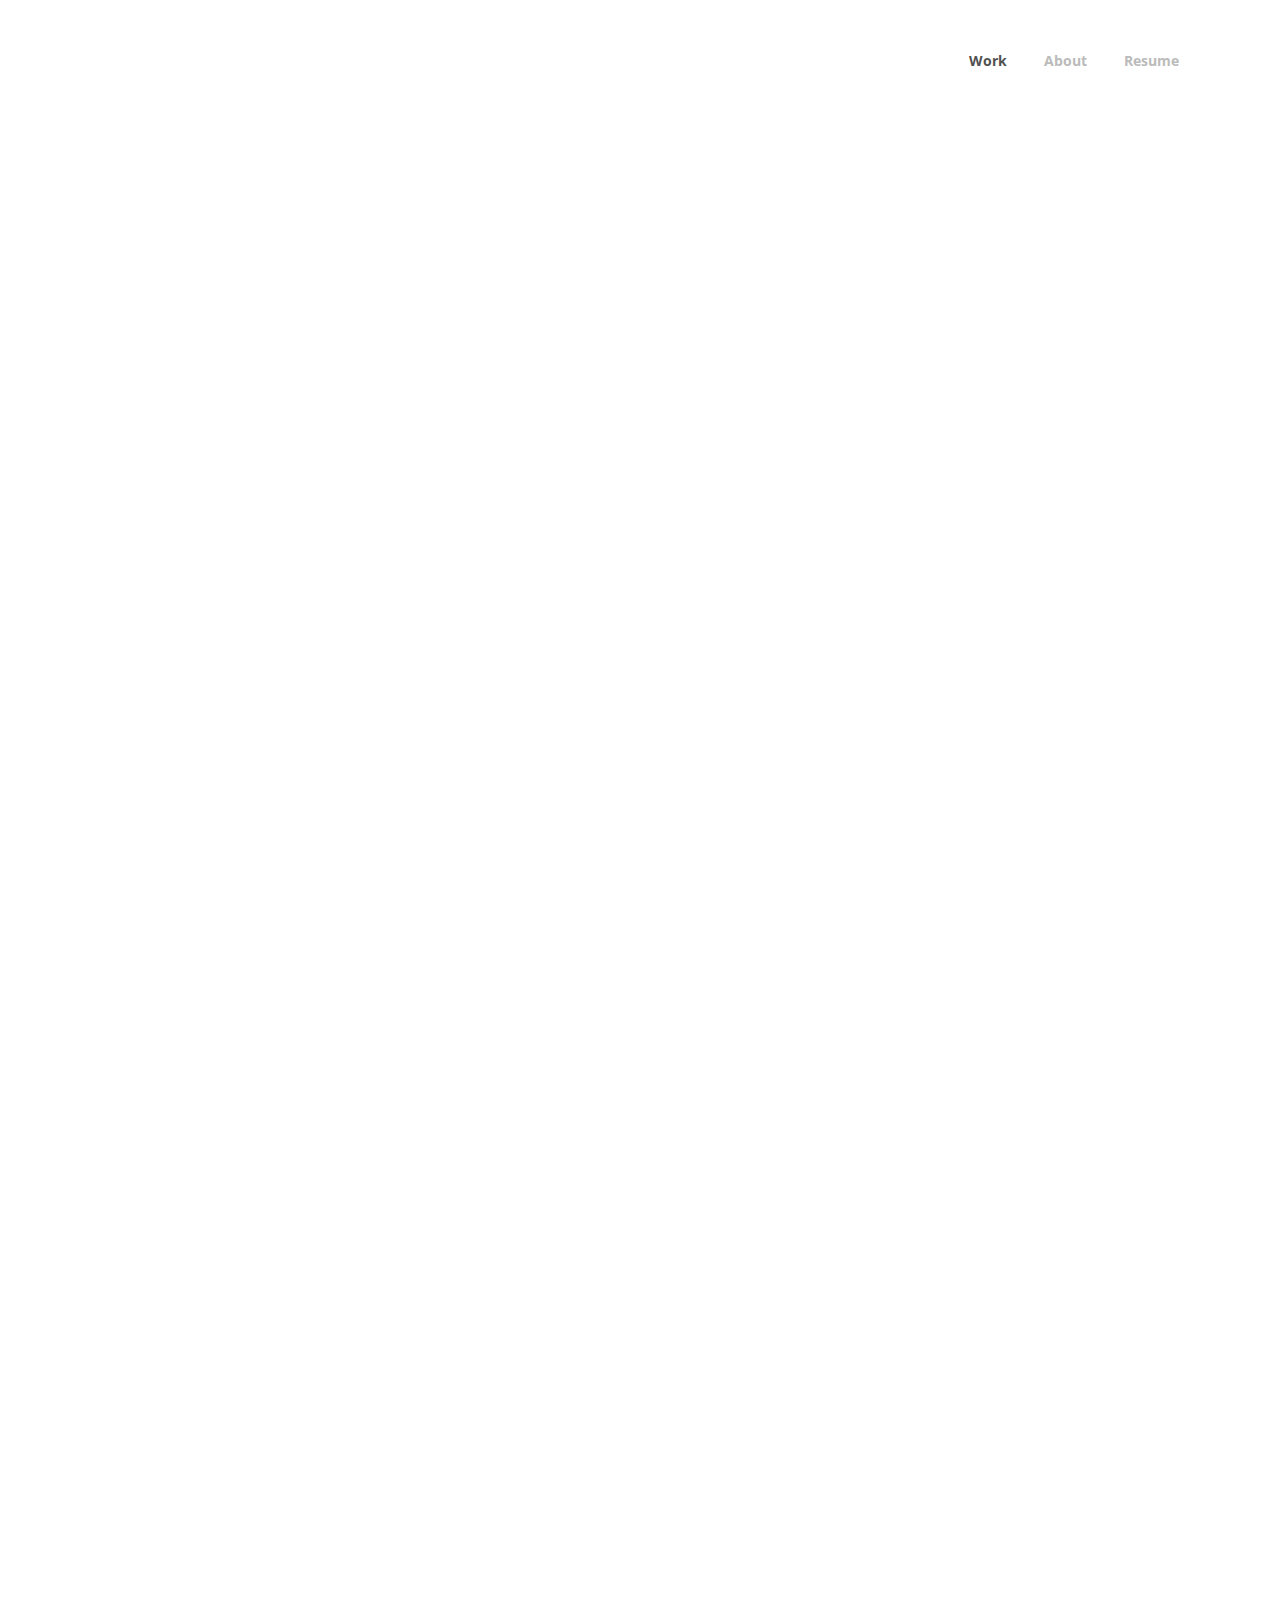
==== commit 6dbe0d8f: "update safetymap" ====
--- a/_index.html
+++ b/_index.html
@@ -51,7 +51,7 @@
 
 
 <!-- Navigation Bar -->
-<div class="navbar navbar-fixed-top">
+<div class="navbar mar-top-md">
     <div class="container">
 
         <div class="navbar-header">
@@ -65,9 +65,9 @@
 
         <nav id="my-nav" class="navbar-collapse collapse" role="navigation">
             <ul class="nav navbar-nav">
-                <li><a href="#header">Work</a></li>
-                <li><a href="aboutme.html">About</a></li>
-                <li><a href="assets/mary.le.resume.pdf" target="_blank">Resume</a></li>
+                <li class="active"><a href="index.html" class="">Work</a></li>
+                <li><a href="aboutme.html" class="">About</a></li>
+                <li><a href="assets/mary.le.resume.pdf" target="_blank" class="">Resume</a></li>
             </ul>
         </nav><!--/.navbar-collapse -->
 
@@ -80,10 +80,9 @@
     <!-- Jumbotron -->
     <section class="jumbotron " id="header" data-image-zoom="zoom">
         <div class="container pad-btm-md">
-            <div class="  font-grey-dark">
-                <!--<h1 class="font-bold-none">Mary Le</h1>-->
+            <div class="font-grey-dark">
                 <h1 class="text-center name-logo"><img src="images/name.png" alt="Logo"></h1>
-                <p class="mar-ver-md ">A UX Designer in New York City</p>
+                <p class="mar-ver-md ">I am a UX/UI Engineer blending together code and design to create delightful experiences.</p>
             </div>
         </div>
     </section>
@@ -91,93 +90,72 @@
 
 
     <!-- Portfolio Section -->
-    <section id="portfolio" class="bg-grey-light">
+    <section id="portfolio" class="">
         <div class="container ">
 
-            <!--<h2 class="pad-btm-lg">Case Studies</h2>-->
-            <ul id="portfolio-grid" class="row portfolio-row">
-                <li class="portfolio-mix web-design border-bottom pad-ver-lg">
-                    <figure class="portfolio-item font-grey-dark">
-                        <div class="col-sm-5">
-                            <a href="mareana.html">
-                                <img class="img-responsive" src="assets/mareana/mareana-mac.png" alt="Mareana">
-                            </a>
-                        </div>
-                        <div class="col-sm-5 col-sm-offset-1 mar-top-sm portfolio-desc-r">
-                            <h3 class="mar-none">Mareana </h3>
-                            <h4 class="pad-ver-sm">UX design project for on-boarding new users on qSync</h4>
-                            <p class="portfolio-item-description ">I collaborated with Cornell's SC Johnson Business School and Mareana for my capstone project: using a design approach to build out a tool to service the HR industry.
-                            </p>
-                            <a href="mareana.html" class="custom_underline mar-ver-sm">
-                                <span class="font-green font-bold-400">View Case</span>
-                            </a>
-                        </div>
-
-                    </figure>
-
-                </li>
-
-                <li class="portfolio-mix web-design border-bottom pad-ver-lg">
-                    <figure class="portfolio-item font-grey-dark">
-                        <div class="col-sm-5">
-                            <a href="takeyourpick.html">
-                                <img class="img-responsive" src="assets/achievers/takeyourpick/TYP-whole.png" alt="Take Your Pick">
-                            </a>
-                        </div>
-                        <div class="col-sm-5 col-sm-offset-1  portfolio-desc-r">
-                            <h3 class="">Achievers</h3>
-                            <h4 class="pad-ver-sm">Product design for a survey application</h4>
-                            <p class="portfolio-item-description">"Take Your Pick" is a mobile and tablet survey application for Achiever's marketing team to use at events to gather attendees' information.
-                                The product design process for this case goes through the 5 steps of design thinking: empathy, define, ideate, prototype, and test.
-                            </p>
-                            <a href="takeyourpick.html" class="custom_underline mar-ver-sm">
-                                <span class="font-green font-bold-400">View Case</span>
-                            </a>
-                        </div>
-
-                    </figure>
-
-                </li>
-
-                <li class="portfolio-mix web-design border-bottom pad-ver-lg">
-                    <figure class="portfolio-item font-grey-dark">
-                        <div class="col-sm-5">
-                            <a href="MAdashboard.html">
-                                <img class="img-responsive" src="assets/mobileaction/dashboard/MADash-whole.png" alt="Mobile Action Dashboard">
-                            </a>
-                        </div>
-                        <div class="col-sm-5 col-sm-offset-1  portfolio-desc-r">
-                            <h3 class="">Mobile Action</h3>
-                            <h4 class="pad-ver-sm">Product redesign for a dashboard</h4>
-                            <p class="portfolio-item-description">Mobile Action's Dashboard allows users to see an app's ranking and visibility in the Apple App Store and the Google Play Store.
-                                The product design process for this project uses the "Double Diamond" design approach.
-                            </p>
-                            <a href="MAdashboard.html" class="custom_underline mar-ver-sm">
-                                <span class="font-green font-bold-400">View Case</span>
-                            </a>
-                        </div>
-
-                    </figure>
-                </li>
-
-                <li class="portfolio-mix web-design pad-ver-lg">
-                    <figure class="portfolio-item font-grey-dark">
-                        <div class="col-sm-5">
-                            <img class="img-responsive img-center" src="images/spotify.png" alt="Spotify">
-                        </div>
-                        <div class="col-sm-5 col-sm-offset-1  portfolio-desc-r">
-                            <h3 class="">Spotify</h3>
-                            <h4 class="pad-ver-sm">Concept design for experiencing music simultaneously with friends</h4>
-                            <p class="portfolio-item-description">Spotify is a music experience. What Spotify users would like to see next is the capability to socially connect, collaborate, and experience music together at any given time — despite the distance.
-                                This case study explores possible designs concepts for sharing and experiencing music on another level.
-                            </p>
-                            <div type="" class="btn-null mar-ver-sm">Coming Soon</div>
-                        </div>
-                    </figure>
-                </li>
-
-            </ul>
-        </div>
+
+            <div class="col-md-6 case-pad">
+                <div id="case5" class="case-study">
+                    <a href="safetymap.html">
+                        <img class="img-responsive case-img" src="assets/safetymap/safetyhome.png" alt="Safety Map">
+                        <div class="case-info text-center">
+                            <h4 class="mar-hor-md">Safety Map - UX Design</h4>
+                        </div>
+                    </a>
+                </div>
+            </div>
+
+            <div class="col-md-6 case-pad">
+                <div id="case3" class="case-study">
+                    <a href="MAdashboard.html">
+                        <img class="img-responsive case-img" src="assets/mobileaction/dashboard/MAdashhome2.png" alt="Mobile Action Dashboard">
+                        <div class="case-info text-center">
+                            <h4 class="mar-hor-md">Mobile Action - UI development</h4>
+                        </div>
+                    </a>
+                </div>
+            </div>
+
+
+            <div class="col-md-6 case-pad">
+                <div id="case1" class="case-study">
+                    <a href="mareana.html" class="">
+                        <img class="img-responsive case-img" src="assets/mareana/mareanahome.png" alt="Mareana">
+                        <div class="case-info text-center">
+                            <h4 class="mar-hor-md">Mareana - UX research & prototyping</h4>
+                        </div>
+                    </a>
+                </div>
+            </div>
+
+            <div class="col-md-6 case-pad">
+                <div id="case2" class="case-study">
+                    <a href="takeyourpick.html">
+                        <img class="img-responsive case-img" src="assets/achievers/takeyourpick/takeyourpickhome.png" alt="Take Your Pick">
+                        <div class="case-info text-center">
+                            <h4 class="mar-hor-md">Achievers - UX design & UI development</h4>
+                        </div>
+                    </a>
+                </div>
+            </div>
+
+            <div class="col-md-6 case-pad">
+                <div id="case4" class="case-study">
+                    <a href="MAemail.html">
+                        <img class="img-responsive case-img" src="assets/mobileaction/email/emailhome.png" alt="Mobile Action Email">
+                        <div class="case-info text-center">
+                            <h4 class="mar-hor-md">Mobile Action - Email redesign & HTML/CSS</h4>
+                        </div>
+                    </a>
+
+                </div>
+            </div>
+
+            <iframe src="https://open.spotify.com/embed/track/7IkafxTy5QfARx2tnVyAlr" width="300" height="380" frameborder="0" allowtransparency="true" allow="encrypted-media"></iframe>
+
+        </div>
+
+        <!--End of portfolio section-->
 
         <div class="footer pad-ver-md">
             <div class="container">
--- a/css/style.css
+++ b/css/style.css
@@ -384,7 +384,7 @@
   /*text-shadow: 0 1px 2px rgba(0, 0, 0, 0.5);*/
 }
 .jumbotron p {
-  font-size: 1.25em;
+  font-size: 1.1em;
   line-height: 1.333333333333333em;
   /*color: #ffffff;*/
   /*text-shadow: 0 1px 2px rgba(0, 0, 0, 0.5);*/
--- a/css/stylesheet.css
+++ b/css/stylesheet.css
@@ -115,12 +115,8 @@
     padding: 3px;
 }
 
-/*.case-study:hover .overlay {*/
-    /*opacity: 1;*/
-/*}*/
-
 .case-info {
-    background-color: #808080;
+    background-color: #404040;
     color: #fff;
     padding: 10px;
     position: absolute;
@@ -128,31 +124,13 @@
     right: 3px;
 }
 
-/*.case-study:hover .case-info {*/
-    /*opacity: 1;*/
-    /*display: block;*/
-/*}*/
-
-.case-img {
-    /*position: absolute;*/
-    /*top: 0;*/
-    /*bottom: 0;*/
-    /*left: 0;*/
-    /*right: 0;*/
-    /*height: 100%;*/
-    /*width: 100%;*/
+.case-study {
+    position: relative;
     opacity: .80;
     transition: .50s ease;
     background-color: #FFF;
 }
-.case-img:hover {
-    /*position: absolute;*/
-    /*top: 0;*/
-    /*bottom: 0;*/
-    /*left: 0;*/
-    /*right: 0;*/
-    /*height: 100%;*/
-    /*width: 100%;*/
+.case-study:hover {
     opacity: 1;
     transition: .3s ease;
     background-color: transparent;
@@ -191,7 +169,8 @@
     background-color: #232323;
 }
 #aboutmeheader h1{
-    font-size: 2.5em;
+    font-size: 3.75em;
+    line-height: 1.25em;
 }
 
 #aboutmeheader #headerleft {
@@ -252,14 +231,6 @@
    Portfolio Page
    ========================================================================== */
 
-#MAdashboard-title {
-    background-image: url(../assets/mobileaction/dashboard/opto-title-bg.png);
-    background-position: center;
-}
-#MAdashboard-development img {
-    margin-top: -5px;
-}
-
 #sms-title {
     background-image: url(../assets/securemysocial/opto-title-bg3.png);
     background-position: center;
@@ -304,7 +275,7 @@
 .portfolio-section .quote p {
     font-family: 'Merriweather', serif;
     font-size: 1.5em;
-    line-height: 1.5em;
+    line-height: 2em;
     color: #717171;
 }
 
@@ -374,8 +345,14 @@
 .bg-grey-dark {
     background-color: #232323;
 }
+.bg-grey-med {
+    background-color: #404040;
+}
 .bg-fade-red {
     background-color: #F6E3E3;
+}
+.bg-fade-green {
+    background-color: #f8fef8;
 }
 .bg-home {
     background-image: url(../images/bg-green.png);
@@ -398,6 +375,11 @@
     background-image: url(../images/bg-yellow-lines.png);
     background-position: right;
     background-size: cover;
+    background-repeat: no-repeat;
+}
+.bg-yellow-bubbles {
+    background-image: url(../images/bg-yellow-bubbles.png);
+    background-position: center;
     background-repeat: no-repeat;
 }
 .bg-lines-yellow2 {
@@ -462,14 +444,14 @@
         height: 58%;
     }
 
+    #safetymap {
+        width: 100%;
+    }
+
     #sms-title h1 {
         font-size: 2em;
     }
 
-    #MAdashboard-title {
-        background-image: url(../assets/mobileaction/dashboard/opto-title-bg.png);
-        background-position: center;
-    }
     #sms-title {
         background-image: url(../assets/securemysocial/opto-title-bg3.png);
         background-position: center;
--- a/css/globalstyle.css
+++ b/css/globalstyle.css
@@ -261,6 +261,28 @@
 .hideme {
     display: none;
 }
+
+.loadscreen {
+    position:fixed;
+    padding:0;
+    margin:0;
+
+    content: "";
+    z-index: 3001;
+
+    top:0;
+    left:0;
+
+    width: 100%;
+    height: 100%;
+    background:#fff;
+}
+
+.custom_underline_span {
+    text-decoration: underline;
+    text-decoration-color: #5F9A73;
+}
+
 
 .custom_underline {
     position: relative;
